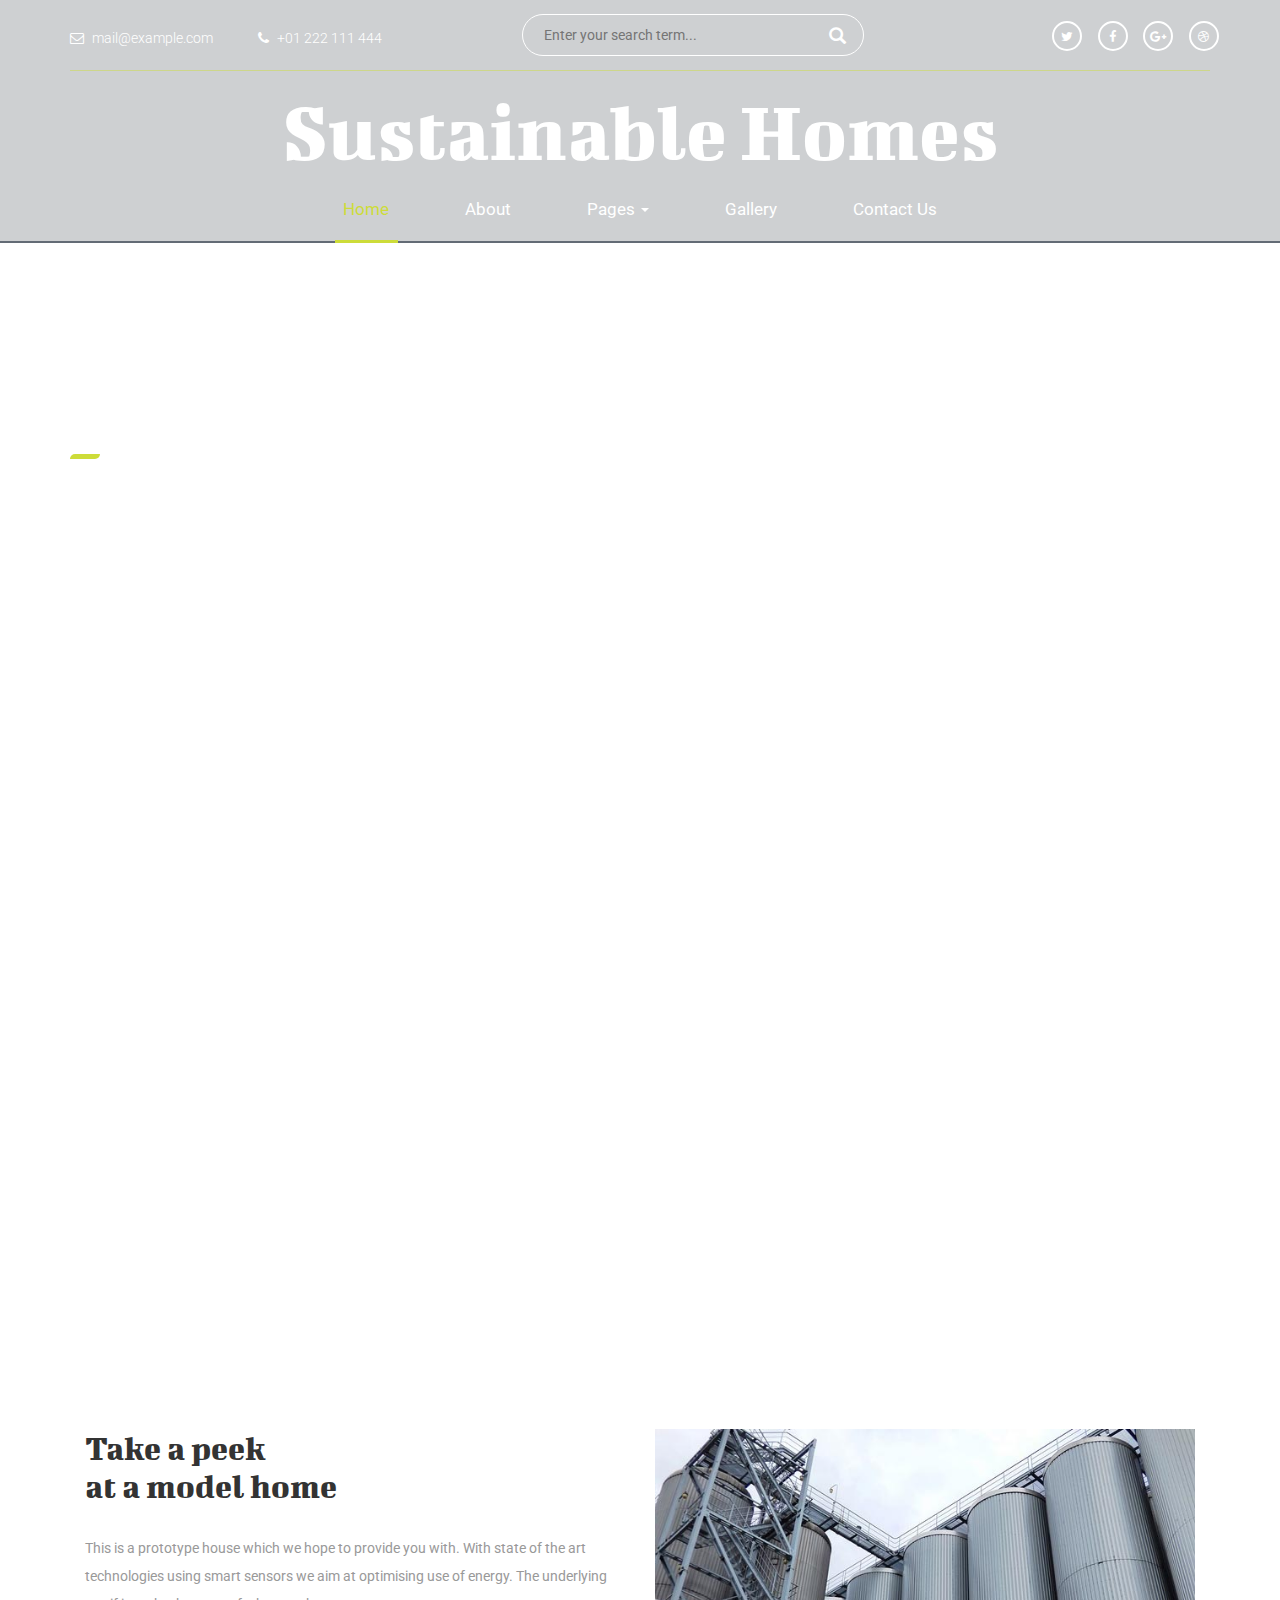
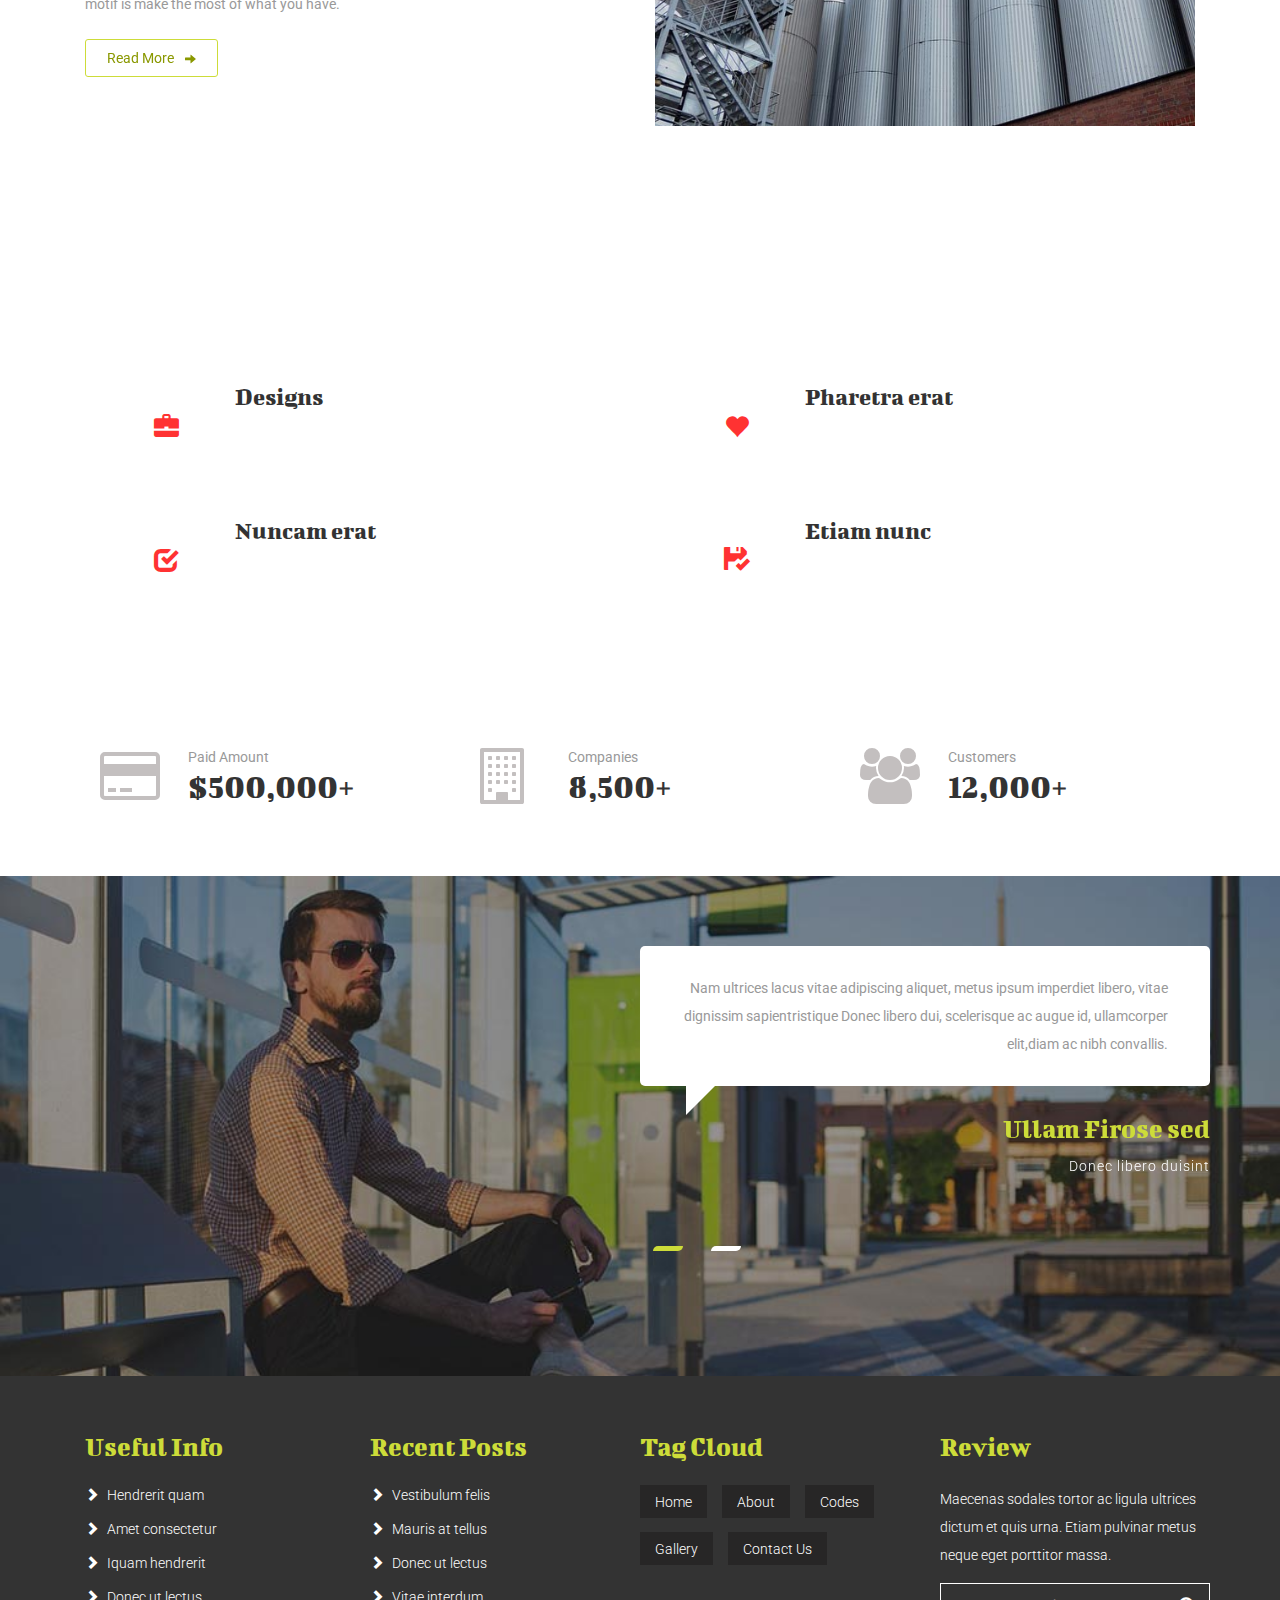
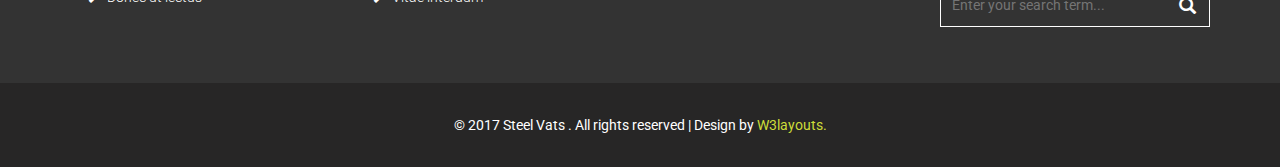
==== web/index.html @ 9abe155b "website" ====
<!--
Author: W3layouts
Author URL: http://w3layouts.com
License: Creative Commons Attribution 3.0 Unported
License URL: http://creativecommons.org/licenses/by/3.0/
-->
<!DOCTYPE html>
<html lang="en">
<head>
<title>SUSTAINABLE HOMES:: LANDING PAGE</title>
<meta name="viewport" content="width=device-width, initial-scale=1">
<meta http-equiv="Content-Type" content="text/html; charset=utf-8" />
<meta name="keywords" content="Steel Vats Responsive web template, Bootstrap Web Templates, Flat Web Templates, Android Compatible web template,
	SmartPhone Compatible web template, free WebDesigns for Nokia, Samsung, LG, Sony Ericsson, Motorola web design" />
<script type="application/x-javascript"> addEventListener("load", function() { setTimeout(hideURLbar, 0); }, false); function hideURLbar(){ window.scrollTo(0,1); } </script>
<!-- Custom Theme files -->
<link href="css/bootstrap.css" type="text/css" rel="stylesheet" media="all">
<link href="css/style.css" type="text/css" rel="stylesheet" media="all">
<link href="css/font-awesome.css" rel="stylesheet">   <!-- font-awesome icons -->
<link rel="stylesheet" href="css/flexslider.css" type="text/css" media="all" property="" />
<!-- //Custom Theme files -->
<!-- web-fonts -->
<link href="//fonts.googleapis.com/css?family=Bigshot+One" rel="stylesheet">
<link href='//fonts.googleapis.com/css?family=Roboto:400,100,100italic,300,300italic,400italic,500,500italic,700,700italic,900,900italic' rel='stylesheet' type='text/css'>
<!-- //web-fonts -->
</head>
<body>
	<!-- banner -->
	<div class="w3ls-banner">
		<!-- header -->
		<div class="header">
			<div class="container">
				<div class="header-top"><!-- header-top -->
					<div class="agile-hdleft nav navbar-nav navbar-left">
						<ul>
							<li><a href="mailto:sustihomes@mail.com"><i class="fa fa-envelope-o"></i>  mail@example.com</a></li>
							<li><i class="fa fa-phone"></i> +01 222 111 444 </li>
						</ul>
					</div>
					<div class="agile-hdmdl nav navbar-nav">
						<form action="#" method="post">
							<input type="search" name="Search" placeholder="Enter your search term..." id="search" required="">
							<button type="submit" class="btn btn-default" aria-label="Left Align">
								<span class="glyphicon glyphicon-search"></span>
							</button>
						</form>
					</div>
					<div class="agileits-hdright nav navbar-nav navbar-right">
						<div class="social-icon">
							<a href="#" class="social-button twitter"><i class="fa fa-twitter"></i></a>
							<a href="#" class="social-button facebook"><i class="fa fa-facebook"></i></a>
							<a href="#" class="social-button google"><i class="fa fa-google-plus"></i></a>
							<a href="#" class="social-button dribbble"><i class="fa fa-dribbble"></i></a>
						</div>
					</div>
					<div class="clearfix"> </div>
				</div>
				<div class="header-mdl agileits-logo"><!-- header-two -->
					<h1><a href="index.html">Sustainable Homes</a></h1>
				</div>
				<div class="header-nav"><!-- header-three -->
					<nav class="navbar navbar-default">
						<div class="navbar-header">
							<button type="button" class="navbar-toggle" data-toggle="collapse" data-target="#bs-example-navbar-collapse-1">
								<span class="sr-only">Toggle navigation</span>
								<span class="icon-bar"></span>
								<span class="icon-bar"></span>
								<span class="icon-bar"></span>
							</button>
						</div>
						<!-- top-nav -->
						<div class="collapse navbar-collapse" id="bs-example-navbar-collapse-1">
							<ul class="nav navbar-nav">
								<li><a href="index.html" class="active">Home</a></li>
								<li><a href="about.html">About</a></li>
								<li><a href="#" class="dropdown-toggle" data-toggle="dropdown" role="button" aria-haspopup="true" aria-expanded="false">Pages <span class="caret"></span></a>
									<ul class="dropdown-menu">
										<li><a href="icons.html">Web Icons</a></li>
										<li><a href="codes.html">Short Codes</a></li>
									</ul>
								</li>
								<li><a href="gallery.html">Gallery</a></li>
								<li><a href="contact.html">Contact Us</a></li>
							</ul>
							<div class="clearfix"> </div>
						</div>
					</nav>
				</div>
			</div>
		</div>
		<!-- //header -->
		<!-- banner-text -->
		<div class="banner-text agileinfo">
			<div class="container">
				<div class="flexslider">
					<ul class="slides">
						<li>
							<div class="banner-w3lstext">
								<h2>Save The Environment</h2>
								<p>This product aimed at utilisation of resources to an optimum level to build sustainable homes which use current technologies in designing and modelling to achieve an energy efficient home which has a low impact on environment and surroundings.</p>
							</div>
						</li>
						<li>
							<div class="banner-w3lstext">
								<h3>What we do</h3>
								<p>Our project ‘Sustainable Homes’ aims at guiding individuals not only in choosing a place to build their homes but also build it such that it has the least  negative on the environment.</p>
							</div>
						</li>
						<li>
							<div class="banner-w3lstext">
								<h3>Tech meets Homes</h3>
								<p>Use the latest sensors to jazz up your homes. This is the day and age for smart homes.</p>
							</div>
						</li>
					</ul>
				</div>
			</div>
		</div>
		<!-- //banner-text -->
	</div>
	<!-- //banner -->
	<!-- welcome -->
	<div class="welcome agileinfo">
		<div class="container">
			<div class="col-md-6 welcome-w3left">
				<h4>Take a peek <br> at a model home</h4>
				<p>This is a prototype house which we hope to provide you with. With state of the art technologies using smart sensors we aim at optimising use of energy. The underlying motif is make the most of what you have.</p>

				<a href="single.html" class="button button-isi"><span>Read More</span><i class="icon glyphicon glyphicon-arrow-right"></i></a>
			</div>
			<div class="col-md-6 welcome-w3right">
				<img src="images/img1.jpg" alt=""/>
			</div>
			<div class="clearfix"> </div>
		</div>
	</div>
	<!-- //welcome -->
	<!-- services -->
	<div class="services agileinfo">
		<div class="container">
			<h3 class="agileits-title"><bold>SERVICES</bold></h3>
			<div class="wthree-services-row">
				<div class="col-md-6 services-grid">
					<div class="col-xs-3 services-grid-left">
						<span class="glyphicon glyphicon-briefcase" aria-hidden="true"></span>
					</div>
					<div class="col-xs-9 services-grid-right">
						<h4>Designs</h4>
						<p>Provide you with designs and blueprints</p>
					</div>
					<div class="clearfix"> </div>
				</div>
				<div class="col-md-6 services-grid">
					<div class="col-xs-3 services-grid-left">
						<span class="glyphicon glyphicon-heart" aria-hidden="true"></span>
					</div>
					<div class="col-xs-9 services-grid-right">
						<h4>Pharetra erat</h4>
						<p>Itaque earum rerum hic tenetur a sapiente delectus
						reiciendis maiores.</p>
					</div>
					<div class="clearfix"> </div>
				</div>
				<div class="col-md-6 services-grid services-grid-bottom">
					<div class="col-xs-3 services-grid-left">
						<span class="glyphicon glyphicon-check" aria-hidden="true"></span>
					</div>
					<div class="col-xs-9 services-grid-right">
						<h4>Nuncam erat</h4>
						<p>Itaque earum rerum hic tenetur a sapiente delectus
						reiciendis maiores.</p>
					</div>
					<div class="clearfix"> </div>
				</div>
				<div class="col-md-6 services-grid services-grid-bottom">
					<div class="col-xs-3 services-grid-left">
						<span class="glyphicon glyphicon-floppy-saved" aria-hidden="true"></span>
					</div>
					<div class="col-xs-9 services-grid-right">
						<h4>Etiam nunc </h4>
						<p>Itaque earum rerum hic tenetur a sapiente delectus
						reiciendis maiores.</p>
					</div>
					<div class="clearfix"> </div>
				</div>
				<div class="clearfix"> </div>
			</div>
		</div>
	</div>
	<!-- //services -->
	<!-- features -->
	<div class="features welcome">
		<div class="container">
			<div class="wthree-features-row">
				<div class="col-md-4 features-w3grid">
					<div class="col-xs-3 features-w3lleft">
						<i class="fa fa-credit-card" aria-hidden="true"></i>
					</div>
					<div class="col-xs-9 features-w3lright">
						<p>Paid Amount</p>
						<h4>$500,000+</h4>
					</div>
					<div class="clearfix"> </div>
				</div>
				<div class="col-md-4 features-w3grid">
					<div class="col-xs-3 features-w3lleft">
						<i class="fa fa-building-o" aria-hidden="true"></i>
					</div>
					<div class="col-xs-9 features-w3lright">
						<p>Companies</p>
						<h4>8,500+</h4>
					</div>
					<div class="clearfix"> </div>
				</div>
				<div class="col-md-4 features-w3grid">
					<div class="col-xs-3 features-w3lleft">
						<i class="fa fa-users" aria-hidden="true"></i>
					</div>
					<div class="col-xs-9 features-w3lright">
						<p>Customers</p>
						<h4>12,000+</h4>
					</div>
					<div class="clearfix"> </div>
				</div>
				<div class="clearfix"> </div>
			</div>
		</div>
	</div>
	<!-- //features -->
	<!-- testimonials -->
	<div class="testi-w3layouts">
		<div class="flexslider flexslider1">
			<ul class="slides">
				<li>
					<div class="testi-img">
						<div class="container">
							<p class="w3ls-speech">Nam ultrices lacus vitae adipiscing aliquet, metus ipsum imperdiet libero, vitae dignissim sapientristique Donec libero dui, scelerisque ac augue id, ullamcorper elit,diam ac nibh convallis. </p>
							<h4 class="agileits-rs">Ullam Firose sed</h4>
							<h6>Donec libero duisint </h6>
						</div>
					</div>
				</li>
				<li>
					<div class="testi-img testi-img2">
						<div class="container">
							<p class="w3ls-speech">Vitae adipiscing aliquet namultrices lacus , metus ipsum imperdiet libero, vitae dignissim sapientristique Donec libero dui, scelerisque ac augue id, ullamcorper elit,diam ac nibh convallis. </p>
							<h4 class="agileits-rs">Fugiat nulla sint </h4>
							<h6>Donec libero duisint </h6>
						</div>
					</div>
				</li>
			</ul>
			<div class="clearfix"> </div>
		</div>
	</div>
	<!-- //testimonials -->
	<!-- footer -->
	<div class="footer w3-w3layouts">
		<div class="container">
			<div class="footer-agileinfo">
				<div class="col-md-3 col-sm-6 footer-grid">
					<h3>Useful Info</h3>
					<ul>
						<li><a href="single.html"><i class="glyphicon glyphicon-chevron-right"></i>Hendrerit quam</a></li>
						<li><a href="single.html"><i class="glyphicon glyphicon-chevron-right"></i>Amet consectetur </a></li>
						<li><a href="single.html"><i class="glyphicon glyphicon-chevron-right"></i>Iquam hendrerit</a></li>
						<li><a href="single.html"><i class="glyphicon glyphicon-chevron-right"></i>Donec ut lectus </a></li>
					</ul>
				</div>
				<div class="col-md-3 col-sm-6 footer-grid">
					<h3>Recent Posts</h3>
					<ul>
						<li><a href="single.html"><i class="glyphicon glyphicon-chevron-right"></i>Vestibulum felis</a></li>
						<li><a href="single.html"><i class="glyphicon glyphicon-chevron-right"></i>Mauris at tellus</a></li>
						<li><a href="single.html"><i class="glyphicon glyphicon-chevron-right"></i>Donec ut lectus</a></li>
						<li><a href="single.html"><i class="glyphicon glyphicon-chevron-right"></i>Vitae interdum</a></li>
					</ul>
				</div>
				<div class="col-md-3 col-sm-6 footer-grid footer-tags">
					<h3>Tag Cloud</h3>
					<ul>
						<li><a href="index.html">Home</a></li>
						<li><a href="about.html">About</a></li>
						<li><a href="codes.html">Codes</a></li>
						<li><a href="gallery.html">Gallery</a></li>
						<li><a href="contact.html">Contact Us</a></li>
					</ul>
				</div>
				<div class="col-md-3 col-sm-6 footer-grid footer-review">
					<h3>Review</h3>
					<p>Maecenas sodales tortor ac ligula ultrices dictum et quis urna. Etiam pulvinar metus neque eget porttitor massa.</p>
					<form action="#" method="post">
						<input type="search" name="Search" placeholder="Enter your search term..." required="">
						<button type="submit" class="btn btn-default" aria-label="Left Align">
							<span class="glyphicon glyphicon-search"></span>
						</button>
					</form>
				</div>
				<div class="clearfix"> </div>
			</div>
		</div>
	</div>
	<div class="copy-right">
		<div class="container">
			<p>© 2017 Steel Vats . All rights reserved | Design by <a href="http://w3layouts.com"> W3layouts.</a></p>
		</div>
	</div>
	<!-- //footer -->
	<!-- js -->
	<script src="js/jquery-2.2.3.min.js"></script>
	<!-- FlexSlider -->
	<script defer src="js/jquery.flexslider.js"></script>
	<script type="text/javascript">
		$(window).load(function(){
		  $('.flexslider').flexslider({
			animation: "slide",
			start: function(slider){
			  $('body').removeClass('loading');
			}
		  });
		});
	</script>
	<!-- End-slider-script -->
	<script src="js/SmoothScroll.min.js"></script>
	<!-- start-smooth-scrolling -->
	<script type="text/javascript" src="js/move-top.js"></script>
	<script type="text/javascript" src="js/easing.js"></script>
	<script type="text/javascript">
			jQuery(document).ready(function($) {
				$(".scroll").click(function(event){
					event.preventDefault();

			$('html,body').animate({scrollTop:$(this.hash).offset().top},1000);
				});
			});
	</script>
	<!-- //end-smooth-scrolling -->
	<!-- smooth-scrolling-of-move-up -->
	<script type="text/javascript">
		$(document).ready(function() {
			/*
			var defaults = {
				containerID: 'toTop', // fading element id
				containerHoverID: 'toTopHover', // fading element hover id
				scrollSpeed: 1200,
				easingType: 'linear'
			};
			*/

			$().UItoTop({ easingType: 'easeOutQuart' });

		});
	</script>
	<!-- //smooth-scrolling-of-move-up -->
	<!-- Bootstrap core JavaScript
    ================================================== -->
    <!-- Placed at the end of the document so the pages load faster -->
    <script src="js/bootstrap.js"></script>
</body>
</html>
---- web/css/style.css ----
/*--
Author: W3layouts
Author URL: http://w3layouts.com
License: Creative Commons Attribution 3.0 Unported
License URL: http://creativecommons.org/licenses/by/3.0/
--*/
body{
	margin:0;
	font-family: 'Roboto', sans-serif;
	background: #fff;
}
body a{
	transition: 0.5s all;
	-webkit-transition: 0.5s all;
	-moz-transition: 0.5s all;
	-o-transition: 0.5s all;
	-ms-transition: 0.5s all;
	text-decoration:none;
	outline:none;
}
h1,h2,h3,h4,h5,h6{
	margin:0;
	font-family: 'Bigshot One', cursive;
}
p{
	margin:0;
}
ul,label{
	margin:0;
	padding:0;
}
body a:hover,body a:focus{
	text-decoration:none;
	outline: none;
}
/*-- banner --*/
.w3ls-banner{
	background:url(../images/homeb.jpg)no-repeat center 0px;
	-webkit-background-size:cover;
	-moz-background-size:cover;
	background-size:cover;
	position: relative;;
	padding-bottom: 500px;
}
.header {
    background: rgba(34, 41, 51, 0.22);
    border-bottom: 2px solid #636b75;
}
/*-- header-top --*/
.header-top {
    padding: 1em 0;
    border-bottom: 1px solid rgba(205, 220, 57, 0.47);
}
.agile-hdleft ul {
    padding-top: 1em;
}
.header-top ul li {
    display: inline-block;
    color: #fff;
    font-size: 1em;
    font-weight: 300;
    margin-right: 3em;
}
.header-top ul li i.fa {
    margin-right: 5px;
}
.header-top ul li a {
    color: #fff;
    -webkit-transition: .5s all;
    -moz-transition: .5s all;
    -o-transition: .5s all;
    -ms-transition: .5s all;
    transition: .5s all;
}
.header-top ul li a:hover {
    color: #CDDC39;
}
.agile-hdmdl.nav.navbar-nav {
    width: 30%;
    margin-left: 7em;
}
.agile-hdmdl form {
    position: relative;
}
.agile-hdmdl input[type="search"] {
    width: 100%;
    padding: 0.7em 3em .7em 1.5em;
    font-size: 1em;
    color: #fff;
    outline: none;
    border: 1px solid #fff;
    background: none;
    -webkit-appearance: none;
    -webkit-transition: 0.5s all;
    -moz-transition: 0.5s all;
	transition: 0.5s all;
	-webkit-border-radius: 25px;
	-moz-border-radius: 25px;
	-o-border-radius: 25px;
	-ms-border-radius: 25px;
    border-radius: 25px;
}
.agile-hdmdl button.btn.btn-default {
    border: none;
    position: absolute;
    top: 0px;
    right: 5px;
    width: 43px;
    height: 42px;
    outline: none;
    box-shadow: none;
    background: none;
    padding: 0;
    -webkit-border-radius: 25px;
	-moz-border-radius: 25px;
	-o-border-radius: 25px;
	-ms-border-radius: 25px;
    border-radius: 25px;
}
.agile-hdmdl span.glyphicon {
    font-size: 1.2em;
    color: #fff;
    padding: 5px;
	-webkit-transition: 0.5s all;
    -moz-transition: 0.5s all;
	transition: 0.5s all;
}
.agile-hdmdl form:hover input[type="search"],.agile-hdmdl form:focus input[type="search"] {
    border-color: #CDDC39;
}
.agile-hdmdl form:hover span.glyphicon,.agile-hdmdl form:focus span.glyphicon{
    color: #CDDC39;
}
.social-icon {
    padding-top: 0.5em;
}
.social-icon a {
    display: inline-block;
    color: #fff;
    margin: 0 0.5em;
    font-size: 0.9em;
    border: 2px solid;
    width: 30px;
    height: 30px;
    text-align: center;
    line-height: 2.2em;
    -webkit-border-radius: 50%;
    -moz-border-radius: 50%;
    border-radius: 50%;
    -webkit-transition: 0.5s all;
    -moz-transition: 0.5s all;
    transition: 0.5s all;
}
.social-icon a:hover {
    color: #CDDC39;
    -webkit-transition: 0.5s all;
    -moz-transition: 0.5s all;
    transition: 0.5s all;
	-webkit-transform: rotateY(180deg);
	-moz-transform: rotateY(180deg);
	-o-transform: rotateY(180deg);
	-ms-transform: rotateY(180deg);
    transform: rotateY(180deg);
}
/*-- //header-top --*/
/*-- logo --*/
.header-mdl.agileits-logo {
    text-align: center;
    margin: 2em 0 0.5em;
}
.agileits-logo h1 {
    font-size: 7em;
    display: inline-block;
}
.agileits-logo h1 a {
    color: #fff;
    text-decoration: none;
    display: inline-block;
}
/*-- //logo --*/
/*-- top-nav --*/
.header-nav ul.nav.navbar-nav {
    float: none;
    width: 100%;
    text-align: center;
}
.navbar-default {
    background: none;
    border: none;
	margin: 0;
}
.navbar-default .navbar-nav > .active > a, .navbar-default .navbar-nav > .active > a:hover, .navbar-default .navbar-nav > .active > a:focus {
    color: #99abd5;
    background: none;
}
.navbar-nav > li {
	display: inline-block;
	float:none;
    margin: 0 2em;
}
.navbar-default .navbar-nav > li > a {
    color: #fff;
    font-size: 1.2em;
    padding:1.3em 0.5em;
    position: relative;
}
.navbar-default .navbar-nav > li > a:hover, .navbar-default .navbar-nav > li > a:focus,.navbar-default .navbar-nav li a.active {
    color: #CDDC39;
}
.navbar-default .navbar-nav > li > a:before {
    content: '';
    position: absolute;
    bottom: -2px;
    background: #CDDC39;
    height: 3px;
    width: 0;
    left: 0;
	-webkit-transition:.5s all;
	-moz-transition:.5s all;
	-o-transition:.5s all;
	-ms-transition:.5s all;
	transition:.5s all;
}
.navbar-default .navbar-nav li  a:hover:before,.navbar-default .navbar-nav li a.active:before{
	width: 100%;
}
.navbar-default .navbar-nav > .open > a, .navbar-default .navbar-nav > .open > a:hover, .navbar-default .navbar-nav > .open > a:focus {
    background: none;
    color: #CDDC39;
}
.navbar-right .dropdown-menu {
    left: 0;
    right: auto;
	min-width: inherit;
    top: 102%;
    font-size: 13px;
}
.dropdown-menu > li > a {
    padding: 7px 20px;
}
.dropdown-menu > li > a:hover, .dropdown-menu > li > a:focus, .dropdown-menu > li > a.active {
    color: #fff !important;
    text-decoration: none;
    background-color: #cddc39;
}
.w3header form {
	margin: 1.1em 0 0;
    position: relative;
	padding-left: 2em;
}
.w3header input[type="search"] {
    width: 100%;
    padding: 0.6em 3.5em .6em .8em;
    font-size: 1em;
    color: #fff;
    outline: none;
    border: 1px solid #0696a9;
    background: none;
    -webkit-appearance: none;
    -webkit-transition: 0.5s all;
    -moz-transition: 0.5s all;
	transition: 0.5s all;
}
.w3header button.btn.btn-default {
    border: none;
    position: absolute;
    top: 0px;
    right: 0px;
    width: 40px;
    height: 39px;
    outline: none;
    box-shadow: none;
    background: #cddc39;
    padding: 0;
    border-radius: inherit;
	-webkit-appearance: none;
	-webkit-transition:.5s all;
	-moz-transition:.5s all;
	transition:.5s all;
}
.w3header form:hover input[type="search"]{
	border-color:#ca5a00;
}
.w3header form:hover .btn.btn-default{
    background: #CDDC39;
}
.w3header span.glyphicon {
    font-size: 1em;
    color: #fff;
    padding: 3px;
}
.w3header ::-webkit-input-placeholder {
   color: #ccc;
}
.w3header :-moz-placeholder { /* Firefox 18- */
   color: #ccc;
}
.w3header ::-moz-placeholder {  /* Firefox 19+ */
   color: #ccc;
}
.w3header :-ms-input-placeholder {
   color: #ccc;
}
/*-- //top-nav --*/
/*-- //header --*/
/*-- banner-text --*/
.banner-text {
    padding: 12em 0;
}
.banner-w3lstext {
    width: 60%;
    margin: 0 0 0 auto;
    text-align: right;
}
.banner-w3lstext h2, .banner-w3lstext h3 {
    font-size: 5em;
    color: #fff;
    font-weight: 100;
}
.banner-w3lstext h2 a,.banner-w3lstext h2 a:hover{
    color: #fff;
	text-decoration:none;
}
.banner-w3lstext p {
    font-size: 1em;
    color: #fff;
    line-height: 2em;
    width: 96%;
    margin: 1em 0 0 auto;
    font-weight: 300;
    font-style: italic;
    letter-spacing: 2px;
}
/*-- //banner --*/
/*-- welcome --*/
.welcome,.services,.about,.gallery,.team,.contact,.single,.codes{
    padding:5em 0;
}
p {
    margin: 0;
    font-size: 1em;
    color: #999;
    line-height: 2em;
}
.welcome h4 {
    font-size: 2.5em;
    color: #333;
}
.welcome-w3left p {
    margin-top:2em;
}
.welcome-w3left ul li {
    display: block;
    font-size: 1em;
    color: #999;
    margin-top: 1em;
}
.welcome-w3left ul li  span.glyphicon {
    padding-right: 6px;
}
.welcome-w3right img {
    width: 100%;
}
/*-- button style --*/
.button {
    display: inline-block;
    margin-top: 1.5em;
    padding: 0.6em 1.5em;
    background: none;
    color: #8a9800;
    vertical-align: middle;
    position: relative;
    z-index: 1;
    -webkit-backface-visibility: hidden;
    -moz-osx-font-smoothing: grayscale;
    border: 1px solid #CDDC39;
    overflow: hidden;
    font-size: 1em;
	-webkit-transition: .6s all;
	-moz-transition: .6s all;
    transition: .6s all;
	-webkit-transition-delay: .3s;
	-moz-transition-delay: .3s;
    transition-delay: .3s;
	-webkit-border-radius: 3px;
	-moz-border-radius: 3px;
	border-radius: 3px;
}
.button:focus {
	outline: none;
}
/* Isi */
.button-isi::before {
	content: '';
	z-index: -1;
	position: absolute;
	top: 50%;
	left: 100%;
	margin: -15px 0 0 1px;
	width: 30px;
	height: 30px;
	-webkit-border-radius: 50%;
	-moz-border-radius: 50%;
	border-radius: 50%;
	background: #CDDC39;
	-webkit-transform-origin: 100% 50%;
	-moz-transform-origin: 100% 50%;
	-ms-transform-origin: 100% 50%;
	transform-origin: 100% 50%;
	-webkit-transform: scale3d(1, 2, 1);
	-moz-transform: scale3d(1, 2, 1);
	-o-transform: scale3d(1, 2, 1);
	-ms-transform: scale3d(1, 2, 1);
	transform: scale3d(1, 2, 1);
	-webkit-transition: -webkit-transform 0.5s, opacity 0.5s;
	-moz-transition: transform 0.5s, opacity 0.5s;
	transition: transform 0.5s, opacity 0.5s;
	-webkit-transition-timing-function: cubic-bezier(0.7,0,0.9,1);
	-moz-transition-timing-function: cubic-bezier(0.7,0,0.9,1);
	transition-timing-function: cubic-bezier(0.7,0,0.9,1);
}
.button-isi .icon {
    vertical-align: middle;
    top: -1px;
    font-size: .8em;
}
.button-isi > span {
    padding-right: 0.8em;
}
.button:hover {
    color: #fff;
    border-color: #CDDC39;
}
.button-isi:hover::before {
	-webkit-transform: scale3d(9, 9, 1);
	-moz-transform: scale3d(9, 9, 1);
	-o-transform: scale3d(9, 9, 1);
	-ms-transform: scale3d(9, 9, 1);
	transform: scale3d(9, 9, 1);
}
/*-- //button style --*/
/*-- //welcome --*/
/*-- services --*/
.services {
    background: url(../images/jordan.jpg)no-repeat center 0px fixed;
	-webkit-background-size: cover;
	-moz-background-size: cover;
    background-size: cover;
		opacity: 0.8;
}
h3.agileits-title {
    font-size: 4em;
		font-style: normal;
    color: white;
    text-align: center;
    margin-bottom: 1em;
	font-weight: 900;
}
.services-grid-left {
    text-align: right;
}
.services-grid-bottom {
    margin-top: 3em;
}
.services span.glyphicon {
    font-size: 1.8em;
    color: red;
    display: inline-block;
    text-decoration: none;
    z-index: 1;
    padding: 0.9em .7em;
    -webkit-transition: .5s linear;
    -moz-transition: .5s linear;
    transition: .5s linear;
    border: 8px solid #fff;
}
.services-grid-right h4 {
    font-size: 1.8em;
    color: black;
    margin-bottom: .3em;
}
.services-grid-right p {
    color: #fff;
    font-weight: 300;
    letter-spacing: 2px;
}
.services-grid:hover span.glyphicon {
	color: #CDDC39;
    border-color: #CDDC39;
    -webkit-transform: rotatey(360deg);
    -moz-transform: rotatey(360deg);
    -o-transform: rotatey(360deg);
    -ms-transform: rotatey(360deg);
    transform: rotatey(360deg);
}
/*-- //services --*/
/*-- features --*/
.features i.fa {
    font-size: 4em;
    color: #c3bfbf;
	-webkit-transition: .5s linear;
    -moz-transition: .5s linear;
    transition: .5s linear;
}
.features-w3lright p {
    line-height: 1.4em;
}
.features-w3grid:hover i.fa {
    color: #CDDC39;
	-webkit-transform: scale(1.2);
	-moz-transform: scale(1.2);
	-o-transform: scale(1.2);
	-ms-transform: scale(1.2);
    transform: scale(1.2);
}
/*-- //features --*/
/*-- Testimonials --*/
.testi-img{
	background: url(../images/bg1.jpg)no-repeat center 0px;
    background-size: cover;
	padding:5em 0;
	min-height: 500px;
	text-align: right;
}
.testi-img.testi-img2{
	background: url(../images/bg2.jpg)no-repeat center 0px;
    background-size: cover;
}
.testi-img h4.agileits-rs {
    font-size: 2em;
    color: #cddc39;
    margin-top: 1em;
}
p.w3ls-speech {
	width: 50%;
    margin: 0 0 0 auto;
    padding: 2em 3em;
    position: relative;
    background-color: #fff;
    -webkit-border-radius: 5px;
    -moz-border-radius: 5px;
    border-radius: 5px;
	-webkit-transition:.5s all;
	-moz-transition:.5s all;
	-o-transition:.5s all;
	-ms-transition:.5s all;
	transition:.5s all;
}
p.w3ls-speech:after {
    content: ' ';
    position: absolute;
    width: 0;
    height: 0;
    left: 46px;
    bottom: -21%;
    border: 19px solid;
    border-color: #fff transparent transparent #fff;
}
.testi-img h6 {
    font-family: 'Roboto', sans-serif;
    font-size: 1em;
    color: #fff;
    font-weight: 300;
    margin-top: 1em;
    letter-spacing: 1px;
}
.flexslider.flexslider1 ol.flex-control-nav.flex-control-paging {
    bottom: 22%;
    right: 41%;
    left: inherit;
    top: inherit;
}
.flexslider.flexslider1 .flex-control-nav li {
    display: inline-block;
    margin: 0 1em;
}
/*-- //Testimonials --*/
/*-- footer --*/
.footer {
    background: #333;
    padding: 4em 0;
}
.footer h3 {
    font-size: 2em;
    color: #cddc39;
    margin-bottom: 0.8em;
    font-weight: 400;
}
.footer-grid li {
    display: block;
    margin-bottom: 1em;
}
.footer-grid li a {
    font-size: 1em;
    color: #fff;
    display: inline-block;
	text-decoration: none;
	font-weight: 300;
	outline: none;
}
.footer-grid li a:hover {
    margin-left: 1em;
}
.footer-grid li a i.glyphicon {
    margin-right: 0.6em;
}
.footer-grid.footer-tags li {
    display: inline-block;
}
.footer-grid.footer-tags li a {
    padding: .4em 1em;
    background: #272626;
    margin-right: 12px;
    border: 1px solid #272626;
}
.footer-grid.footer-tags li a:hover {
    margin-left: 0;
    background-color: transparent;
    color: #cddc39;
}
.footer-grid.footer-review {
   padding-right: 0;
}
.footer-grid.footer-tags {
    padding-left: 0;
}
.footer-grid form {
    position: relative;
}
.footer-grid p {
    color: #fff;
    margin-bottom: 1em;
    font-weight: 300;
}
.footer-grid input[type="search"] {
    width: 100%;
    padding: 0.8em 2.8em .8em .8em;
    font-size: 1em;
    color: #fff;
    outline: none;
    border: 1px solid #fff;
    background: none;
    -webkit-appearance: none;
    transition: 0.5s all;
    -webkit-transition: 0.5s all;
    -moz-transition: 0.5s all;
}
.footer-grid button.btn.btn-default {
    border: none;
    position: absolute;
    top: 1px;
    right: 1px;
    width: 43px;
    height: 42px;
    outline: none;
    box-shadow: none;
    background: none;
	padding: 0;
}
.footer-grid span.glyphicon {
    font-size: 1.2em;
    color: #fff;
    padding: 5px;
}
.copy-right {
    padding: 2em 1em;
    background: #272626;
}
.copy-right p {
    text-align: center;
    color: #fff;
}
.copy-right p a{
    color: #cddc39;
	text-decoration:none;
}
.copy-right p a:hover{
    color: #fff;
}
/*-- //footer --*/
/*-- slider-up-arrow --*/
#toTop {
    display: none;
    text-decoration: none;
    position: fixed;
    bottom: 6%;
    right: 3%;
    overflow: hidden;
    width: 32px;
    height: 32px;
    border: none;
    text-indent: 100%;
    background: url("../images/move-up.png") no-repeat 0px 0px;
	-webkit-transform: scale(0.85);
	-moz-transform: scale(0.85);
	-o-transform: scale(0.85);
	-ms-transform: scale(0.85);
    transform: scale(0.85);
	-webkit-transition:.5s all;
	-moz-transition:.5s all;
	transition:.5s all;
}
#toTop:hover {
	-webkit-transform: scale(1);
	-moz-transform: scale(1);
	-o-transform: scale(1);
	-ms-transform: scale(1);
    transform: scale(1);
}
#toTopHover {
	width: 32px;
	height: 32px;
	display: block;
	overflow: hidden;
	float: right;
	opacity: 0;
	-moz-opacity: 0;
	filter: alpha(opacity=0);
	transform: scale(1);
}
/*-- //slider-up-arrow --*/
/*-- about --*/
.aboutw3ls-banner .banner-text {
    padding: 3em 0;
}
.aboutw3ls-banner .agileits-logo h1 {
    font-size: 4em;
}
.aboutw3ls-banner .banner-w3lstext h2{
    font-size: 3em;
}
/*-- about-us --*/
.banner.about-banner {
    min-height: 250px;
}
.banner.about-banner .banner-text h2 {
    font-size: 4em;
    font-weight: 900;
    color: rgba(255, 255, 255, 0.52);
}
.banner.about-banner .banner-text{
    margin-top: 8%;
}
.about .w3ls-title h3 {
    width: 18%;
}
/*-- img-hovers --*/
.pic {
    position: relative;
    overflow: hidden;
    display: block;
    animation: anima 2s;
    -webkit-animation: anima 2s;
    -moz-animation: anima 2s;
    backface-visibility: hidden;
    -webkit-backface-visibility: hidden;
}
.pic .pic-image, .pic-caption, .pic:hover .pic-caption, .pic:hover img {
    -webkit-transition: all 0.5s ease-in;
    -moz-transition: all 0.5s ease-in;
    -o-transition: all 0.5s ease-in;
    transition: all 0.5s ease-in;
}
.pic-image {
    -webkit-transform: scale(1.1);
	-moz-transform: scale(1.1);
	-o-transform: scale(1.1);
	-ms-transform: scale(1.1);
    transform: scale(1.1);
}
.stack img {
	width: 100%; height: auto;
	vertical-align: bottom;
	border: 15px double #cddc39;
	-webkit-border-radius: 3px;
	-moz-border-radius: 3px;
	border-radius: 3px;
	-webkit-box-sizing: border-box;
	-moz-box-sizing: border-box;
	box-sizing: border-box;
	-o-box-sizing: border-box;
	-ms-box-sizing: border-box;
	-webkit-box-shadow: 0 1px 4px rgba(0, 0, 0, 0.4);
	-moz-box-shadow: 0 1px 4px rgba(0, 0, 0, 0.4);
	box-shadow: 0 1px 4px rgba(0, 0, 0, 0.4);
	-o-box-shadow: 0 1px 4px rgba(0, 0, 0, 0.4);
	-ms-box-shadow: 0 1px 4px rgba(0, 0, 0, 0.4);
}
.stack:last-of-type { margin-right: 0; }

/* Third stack example (One stack element rotated in the opposite direction) */
.stack.twisted:before {
	-webkit-transform: rotate(4deg);
	-moz-transform: rotate(4deg);
	transform: rotate(4deg);
	-moz-transform: rotate(4deg);
	-o-transform: rotate(4deg);
}
.stack.twisted:after {
	-webkit-transform: rotate(-4deg);
	-moz-transform: rotate(-4deg);
	transform: rotate(-4deg);
	-ms-transform: rotate(-4deg);
	-o-transform: rotate(-4deg);
}
/* Reset all rotations on hover */
.stack:hover:before, .stack:hover:after,.team-grid:hover .stack:before,.team-grid:hover .stack:after{
	-webkit-transform: rotate(0deg);
	-moz-transform: rotate(0deg);
	transform: rotate(0deg);
	-o-transform: rotate(0deg);
	-ms-transform: rotate(0deg);
}
/* Stacks creted by the use of generated content */
.stack:before, .stack:after {
	content: "";
	-webkit-border-radius: 3px;
	-moz-border-radius: 3px;
	border-radius: 3px;
	width: 100%; height: 100%;
	position: absolute;
	border: 8px double #cddc39;
	left: 0;
	-webkit-box-sizing: border-box;
	-moz-box-sizing: border-box;
	box-sizing: border-box;
	-ms-box-sizing: border-box;
	-o-box-sizing: border-box;
	-webkit-box-shadow: 0 1px 4px rgba(0, 0, 0, 0.4);
	-moz-box-shadow: 0 1px 4px rgba(0, 0, 0, 0.4);
	box-shadow: 0 1px 4px rgba(0, 0, 0, 0.4);
	-ms-box-shadow: 0 1px 4px rgba(0, 0, 0, 0.4);
	-o-box-shadow: 0 1px 4px rgba(0, 0, 0, 0.4);
	-webkit-transition: 0.3s all ease-out;
	-moz-transition: 0.3s all ease-out;
	transition: 0.3s all ease-out;
	-o-transition: 0.3s all ease-out;
	-ms-transition: 0.3s all ease-out;
}
.stack:before { top: 4px; z-index: -10; } /* 1st element in stack (behind image) */
.stack:after { top: 8px; z-index: -20; } /* 2nd element in stack (behind image) */
.stack { float: none;     width: 92%;
		margin:3% 0% 8% 4%; position: relative; z-index:998; }
/*-- //img-hovers --*/
.about h5 {
    font-size: 1.8em;
    color: #333;
    margin-top: 0.5em;
}
.about-right p {
    text-align: left;
    margin-top: 1em;
}
/*-- panel-accordion --*/
.w3ls-about h3.title-agile {
    margin-bottom: 0.8em;
}
.panel-group {
    margin: 1.5em 0 0;
}
.panel-heading {
    padding: 10px 5px;
}
.panel-default span.glyphicon {
    color: #cddc39;
    margin-right: 1em;
}
.panel-title {
    font-size: 1.3em;
    color: #333;
    text-transform: capitalize;
    text-decoration: none;
}
a.pa_italic:focus {
    text-decoration: none;
}
.panel-default {
    border-color: #FFF;
}
.panel-default > .panel-heading {
    border-color: #FFF;
	color:#212121;
    background-color: #fff;
}
.panel-body {
    padding: 1em 1em 0.5em;
    font-size: 1em;
    line-height: 1.8em;
    color: #999;
}
a.pa_italic label {
    cursor: pointer;
	font-weight:500;
}
.panel-default > .panel-heading {
    border-bottom: 1px solid #ccc;
}
/*-- //about-us --*/
/*-- stats --*/
.stats {
    background: url(../images/1.jpg)no-repeat center fixed;
    background-size: cover;
}
.stats-info {
	text-align: center;
}
.stats-img i.fa {
    font-size: 5em;
    color: #fff;
}
.numscroller {
    font-size: 3em;
    font-weight: 700;
    color: #cddc39;
    margin-bottom: 0;
}
.stats-info p {
    font-weight: 400;
    color: #EEE;
    letter-spacing: 6px;
    margin-top: 1em;
}
/*-- //stats --*/
/*-- team --*/
.team-grids .team-agileimg {
	overflow: hidden;
	position: relative;
	display: block;
}
.captn h4 {
    color: #fff;
    font-size: 2.1em;
    margin-top: 2px;
}
.captn p {
    font-size: 1em;
    margin-top: 0.5em;
	color:#fff;
	line-height:1.8em;
}
.team-grids .captn {
    display: inline-block;
    height: 100%;
    width: 100%;
    position: absolute;
    top: -100%;
    right: 0;
    background-color: rgba(0, 0, 0, 0.65);
    text-align: center;
    -o-transition: all 0.5s;
    -moz-transition: all 0.5s;
    -ms-transition: all 0.5s;
    -webkit-transition: all 0.5s;
    transition: all 0.5s;
}
.captn-top {
    padding: 22% 10%;
}
.team-agileimg:hover .captn {
	width: 100%;
	top: 0%;
}
img.img-responsive {
    width: 100%;
}
.team .social-icon {
    background: rgba(205, 220, 57, 0.76);
    padding: 1.5em 1em;
	-webkit-transform: scale(0);
	-moz-transform: scale(0);
	-o-transform: scale(0);
	-ms-transform: scale(0);
    transform: scale(0);
	-webkit-transition: 1s all;
	-moz-transition: 1s all;
    transition: 1s all;
}
.team-agileimg:hover .social-icon {
    -webkit-transform: scale(1);
	-moz-transform: scale(1);
	-o-transform: scale(1);
	-ms-transform: scale(1);
    transform: scale(1);
}
/*-- //team --*/
/*-- gallery --*/
/*-- jzBox-lightbox --*/
#jzBox {
	top: 0;
	left: 0;
	z-index: 10000;
	position: fixed;
	background-color: rgba(30, 30, 30, 0.9);
	margin: 0 !important;
	text-align: center;
	width: 100%;
	height: 100%;
	display: none;
	color: #fff;
	overflow-y: auto;
}
#jzBoxTargetImg {
	margin:4% 0 1% 0;
	max-width: 96%;
	max-height: 73%;
	cursor: pointer;
}
#jzBoxTitle {
    font-size: 1.1em;
    font-weight: 300;
	margin-bottom: 1em;
}
#jzBoxCounter {
	margin-bottom: 1%;
	font-size: 12px;
}

#jzBox i:hover {
	cursor: pointer;
	color: #cddc39;
}
#jzBoxBottom { margin-bottom: 2em;}

#jzBoxNextBig, #jzBoxPrevBig {
	cursor: pointer;
	top: 0;
	left: 0;
	width: 35%;
	position: fixed;
	z-index: 10001;
	height: 100%;
}
#jzBoxNextBig { left: 69%; }

i#jzBoxPrev, i#jzBoxNext {
    font-size: 2em;
    padding: 0.2em;
    border: 1px solid;
	z-index: 99999;
	-webkit-transition:.5s all;
	-moz-transition:.5s all;
	transition:.5s all;
}
i#jzBoxClose {
    font-size: 3em;
    vertical-align: bottom;
    margin-left: 7em;
	-webkit-transition:.5s all;
	-moz-transition:.5s all;
	transition:.5s all;
	z-index:999999999;
}
/*-- //jzBox-lightbox --*/
.gallery-w3grid {
    padding: 0;
}
.wpf-demo-4{
    padding: 1em;
}
.wpf-demo-4 a.item-hover {
    position: relative;
    display: block;
    overflow: hidden;
}
img.img-responsive {
    width: 100%;
	background: #fff;
}
.view-w3lcap {
    position: absolute;
    top: -40%;
    width: 100%;
    text-align: center;
    background: rgba(0, 0, 0, 0.57);
    padding: 1em;
	-webkit-transition:.5s all;
	-moz-transition:.5s all;
	transition:.5s all;
}
.wpf-demo-4:hover .view-w3lcap {
	top: 0;
}
.view-w3lcap p {
    color: #fff;
    font-size: 1.2em;
    font-weight: 400;
    letter-spacing: 3px;
}
/*-- //gallery --*/
/*-- contact --*/
.contact input[type="text"],.contact input[type="email"]{
    width: 47.7%;
    color: #999;
    float: left;
    background: none;
    outline: none;
    font-size: 1em;
    padding: .7em 1em;
    margin-bottom: 1.5em;
    border: solid 1px #ccc;
    -webkit-appearance: none;
    display: inline-block;
}
.contact input.email {
    float: right;
}
.contact textarea {
    resize: none;
    width: 100%;
    background: none;
    color: #999;
    font-size: 1em;
    outline: none;
    padding: .6em .8em;
    border: solid 1px #ccc;
    min-height: 12em;
    -webkit-appearance: none;
}
.contact input[type="submit"] {
    outline: none;
    color: #fff;
    padding: 0.6em 4em;
    font-size: 1em;
    margin: 1em 0 0 0;
    -webkit-appearance: none;
    background: #CDDC39;
    border: 2px solid #CDDC39;
    -webkit-transition: 0.5s all;
    -moz-transition: 0.5s all;
	transition: 0.5s all;
}
.contact  input[type="submit"]:hover {
    background: none;
    color: #CDDC39;
}
.contact::-webkit-input-placeholder {
	color:#999 !important;
}
.contact:-moz-placeholder { /* Firefox 18- */
	color:#999 !important;
}
.contact::-moz-placeholder {  /* Firefox 19+ */
	color:#999 !important;
}
.contact:-ms-input-placeholder {
	color:#999 !important;
}
.contact-right h4 {
    font-size: 1.6em;
    color: #333;
    line-height: 1.6em;
}
.contact-text {
    padding: 2em;
    border: 10px double rgba(158, 158, 158, 0.18);
	-webkit-box-shadow: 0px 0px 5px 2px #ccc;
	-moz-box-shadow: 0px 0px 5px 2px #ccc;
    box-shadow: 0px 0px 5px 2px #ccc;
}
.contact-text p {
    margin-top: 0.8em;
    text-align: left;
}
.contact-text p a{
    color:#CDDC39;
	-webkit-transition: 0.5s all;
    -moz-transition: 0.5s all;
	transition: 0.5s all;
}
.contact-text p a:hover{
    color:#999;
}
.contact-text p i.fa {
    margin-right: 5px;
}
.map iframe {
    width: 100%;
    min-height: 400px;
    border: none;
}
/*-- //contact --*/
/*-- single --*/
.w3ls_single_left_grid_left{
	float: left;
    width: 15%;
    text-align: center;
	border: 1px solid #cddc39;
}
.w3ls_single_left_grid_left h3{
	font-size:1.5em;
	color:#212121;
}
.w3ls_single_left_grid_left h3 i,.w3ls_single_left_grid_left h3 span{
	padding:.5em;
	display:block;
}
.w3ls_single_left_grid_left h3 i{
	font-style: normal;
    background: #cddc39;
    color: #fff;
}
.w3ls_single_left_grid_right{
	float:right;
	width:75%;
}
.w3ls_single_left_grid_right h3{
	font-size:1.5em;
	color:#212121;
	line-height:1.5em;
	text-transform:capitalize;
	margin: .5em 0;
}
.w3ls_single_left_grid_right ul li{
	display:inline-block;
	margin-right:1.5em;
	font-size:14px;
}
.w3ls_single_left_grid_right ul li span{
	padding-right:1em;
	color:#999;
}
.w3ls_single_left_grid_right ul li a{
	color:#999;
	text-decoration:none;
}
.w3ls_single_left_grid_right ul li a:hover{
	color:#cddc39;
}
.w3ls_single_left_grid1{
	margin:3em 0;
}
.w3ls_single_left_grid1 p{
	margin:2em 0;
	color:#999;
	line-height:2em;
}
.w3ls_single_left_grid1 p span{
	display:block;
	margin:1em 0 0;
}
.w3ls_single_left_grid1_left{
	float:left;
}
.w3ls_single_left_grid1_left h4{
	color: #cddc39;
    font-size: 1.2em;
    text-transform: uppercase;
    margin-top: .8em;
}
.w3ls_single_left_grid1_right{
	float:left;
	margin-left:2em;
}
.w3ls_single_left_grid1_right .social-icon a {
    color: #555;
}
.w3ls_single_left_grid1_right .social-icon a:hover{
    color: #cddc39;
}
.w3l_admin {
    padding: 2em;
    background: #333;
    margin:3em 0 0;
}
.w3l_admin p {
    color: #f5f5f5;
    line-height: 1.8em;
    position: relative;
    padding-left: 3.5em;
	margin-bottom: 1em;
}
.w3l_admin p i.fa.fa-quote-left {
    margin-left: -3em;
    margin-right: 2em;
}
.w3l_admin a {
    display: block;
    text-align: right;
    color:#cddc39;
    font-size: 1em;
    text-decoration: none;
}
.w3l_admin a:hover{
	color:#fff;
}
.wthree_recent h4, .agileits_three_comments h3, .w3_leave_comment h3 {
    font-size: 2em;
    color: #cddc39;
    margin: 0;
    text-transform: capitalize;
}
.wthree_recent ul{
    padding:2em 0 0;
}
.wthree_recent ul li{
    list-style-type: none;
    font-size: 14px;
    color: #999;
    padding: 1em 0;
    border-bottom: 1px dashed #C1C1C1;
    text-transform: capitalize;
}
.wthree_recent ul li a{
    color: #999;
    text-decoration: none;
    -webkit-transition: .5s all;
    -moz-transition: .5s all;
	transition: .5s all;
}
.wthree_recent ul li a:hover{
    color:#212121;
}
.wthree_recent ul li span {
    display: block;
    font-size: 13px;
    padding-left: 3.5em;
    color: #cddc39;
    margin: .5em 0 0;
}
.wthree_recent ul li span i {
    left: -1em;
}
.wthree_recent {
    margin: 3em 0;
}
.wthree_recent ul li a i {
    padding-right: 1em;
}
.wthree_recent ul li:last-child {
    border-bottom: none;
}
.agile_tags_cate{
    padding: 3em 0;
    border-top: 1px dashed #adadad;
    border-bottom: 1px dashed #adadad;
    margin:5em 0;
}
.agile_cat_grid{
    text-align: center;
}
.agile_cat_grid h4 {
    color: #333;
    font-size: 2em;
    margin: 0;
}
.agile_cat_grid h4 span {
    font-size: 1.5em;
    color: #cddc39;
}
.agile_cat_grid ul {
    padding: 2em 0 0;
}
.agile_cat_grid ul.categories li {
    list-style-type: none;
    margin-top: 1em;
	font-size: 14px;
	margin-bottom:.5em;
}
.agile_cat_grid ul.categories li a {
    color: #999;
    border: 1px solid #ccc;
    padding: .5em 1em;
    text-decoration: none;
    display: block;
}
.agile_cat_grid ul.categories li a:hover,.agile_cat_grid_tags ul li a:hover{
    color: #fff;
    background-color: #cddc39;
	border-color:#cddc39;
}
.agile_cat_grid_tags ul li{
	display:inline-block;
	margin:5px;
	font-size:14px;
}
.agile_cat_grid_tags ul li a{
	padding:5px 10px;
	border: 1px solid #ccc;
	text-decoration:none;
	color:#999;
	display: block;
}
.agileits_three_comment_grid{
    padding:3em 0;
    border-bottom: 1px dashed #ccc;
    width: 100%;
}
.agileits_tom {
    float: left;
    border: 1px solid #ccc;
    text-align: center;
    padding: 1em 1.5em;
}
.agileits_tom i.fa {
    font-size: 5em;
    color: #999;
}
.agileits_tom_right{
    float: left;
    width: 70%;
    margin-left: 3em;
}
.Hardy {
    float: left;
}
.reply {
    float: left;
    margin-left: 10em;
    margin-top: .5em;
}
.reply a {
    padding:8px 40px;
    background:#cddc39;
    color: #fff;
    font-size: 14px;
    text-decoration: none;
}
.reply a:hover{
	background:#212121;
}
.agileits_tom_right p.lorem {
    margin: 1em 0 0;
}
.agileits_three_comments h3,.w3_leave_comment h3{
	text-align:left;
}
.Hardy h4 {
    font-size: 1.2em;
    color: #333;
}
.Hardy p {
    color:#cddc39;
    margin: .5em 0 0;
}
.agileits_three_comment_grid:nth-child(2){
    margin:4em 0 0;
	padding-top:0 !important;
}
.agileits_three_comment_grid:last-child{
	border-bottom:none;
	padding-bottom:0 !important;
}
.agileits_three_comment_grid1{
	padding-left:5em;
}
.w3_leave_comment{
	margin:5em 0 0;
	width:60%;
}
.w3_leave_comment form{
	margin:3em 0 0;
}
.w3_leave_comment input[type="text"], .w3_leave_comment input[type="email"], .w3_leave_comment textarea {
    outline: none;
    background: #f5f5f5;
    border: 1px solid #dedede;
    padding: .8em 1em;
    font-size: 1em;
    color: #555;
    width: 100%;
}
.w3_leave_comment input[type="email"],.w3_leave_comment textarea{
	margin:1em 0;
}
.w3_leave_comment textarea{
	min-height:200px;
	resize:none;
}
.w3_leave_comment input[type="submit"]{
	outline:none;
	background:#cddc39;
	border:none;
	padding:10px 0;
	font-size:1em;
	color:#fff;
	width:100%;
	-webkit-transition:.5s all;
	-moz-transition:.5s all;
	-o-transition:.5s all;
	-ms-transition:.5s all;
	transition:.5s all;
}
.w3_leave_comment input[type="submit"]:hover{
	background:#333;
}
/*-- //single --*/
/*-- pages --*/
.well {
    font-weight: 300;
    font-size: 14px;
}
.list-group-item {
    font-weight: 300;
    font-size: 14px;
}
li.list-group-item1 {
    font-size: 14px;
    font-weight: 300;
}
.typo p {
    margin: 0;
    font-size: 14px;
    font-weight: 300;
}
.show-grid [class^=col-] {
    background: #fff;
	text-align: center;
	margin-bottom: 10px;
	line-height: 2em;
	border: 10px solid #f0f0f0;
}
.show-grid [class*="col-"]:hover {
	background: #e0e0e0;
}
.grid_3{
	margin-bottom:3em;
}
.xs h3, h3.m_1{
	color:#000;
	font-size:1.7em;
	font-weight:300;
	margin-bottom: 1em;
}
.grid_3 p{
	color: #999;
	font-size: 0.85em;
	margin-bottom: 1em;
	font-weight: 300;
}
.grid_4{
	background:none;
}
.label {
	font-weight: 300 !important;
	border-radius:4px;
}
.grid_5{
	background:none;
}
.grid_5 h3, .grid_5 h2, .grid_5 h1, .grid_5 h4, .grid_5 h5, h3.w3ls-hdg, h3.bars {
	margin-bottom: 1em;
    color: #333;
    font-weight: bold;
}
.table > thead > tr > th, .table > tbody > tr > th, .table > tfoot > tr > th, .table > thead > tr > td, .table > tbody > tr > td, .table > tfoot > tr > td {
	border-top: none !important;
}
.tab-content > .active {
	display: block;
	visibility: visible;
}
.pagination > .active > a, .pagination > .active > span, .pagination > .active > a:hover, .pagination > .active > span:hover, .pagination > .active > a:focus, .pagination > .active > span:focus {
	z-index: 0;
}
.badge-primary {
	background-color: #03a9f4;
}
.badge-success {
	background-color: #8bc34a;
}
.badge-warning {
	background-color: #ffc107;
}
.badge-danger {
	background-color: #e51c23;
}
.grid_3 p{
	line-height: 2em;
	color: #888;
	font-size: 0.9em;
	margin-bottom: 1em;
	font-weight: 300;
}
.bs-docs-example {
	margin: 1em 0;
}
section#tables  p {
	margin-top: 1em;
}
.tab-container .tab-content {
	border-radius: 0 2px 2px 2px;
	border: 1px solid #e0e0e0;
	padding: 16px;
	background-color: #ffffff;
}
.table td, .table>tbody>tr>td, .table>tbody>tr>th, .table>tfoot>tr>td, .table>tfoot>tr>th, .table>thead>tr>td, .table>thead>tr>th {
	padding: 15px!important;
}
.table > thead > tr > th, .table > tbody > tr > th, .table > tfoot > tr > th, .table > thead > tr > td, .table > tbody > tr > td, .table > tfoot > tr > td {
	font-size: 0.9em;
	color: #999;
	border-top: none !important;
}
.tab-content > .active {
	display: block;
	visibility: visible;
}
.label {
	font-weight: 300 !important;
}
.label {
	padding: 4px 6px;
	border: none;
	text-shadow: none;
}
.alert {
	font-size: 0.85em;
}
h1.t-button,h2.t-button,h3.t-button,h4.t-button,h5.t-button {
	line-height:2em;
	margin-top:0.5em;
	margin-bottom: 0.5em;
}
li.list-group-item1 {
	line-height: 2.5em;
}
.input-group {
	margin-bottom: 20px;
}
.in-gp-tl{
	padding:0;
}
.in-gp-tb{
	padding-right:0;
}
.list-group {
	margin-bottom: 48px;
}
ol {
	margin-bottom: 44px;
}
h2.typoh2{
    margin: 0 0 10px;
}
.tab-content > .active {
  display: block;
  visibility: visible;
}
.label {
  font-weight: 300 !important;
}
.label {
  padding: 4px 6px;
  border: none;
  text-shadow: none;
}
.nav-tabs {
  margin-bottom: 1em;
}
h1.t-button,h2.t-button,h3.t-button,h4.t-button,h5.t-button {
	line-height:1.8em;
	margin-top:0.5em;
	margin-bottom: 0.5em;
}
li.list-group-item1 {
  line-height: 2.5em;
}
.input-group {
  margin-bottom: 20px;
}
 .codes .row {
    margin: 0;
}
.in-gp-tl{
	padding:0;
}
.in-gp-tb{
	padding-right:0;
}
.list-group {
  margin-bottom: 48px;
}
ol {
  margin-bottom: 44px;
}
h2.typoh2{
    margin: 0 0 10px;
}
.form-control1, .form-control_2.input-sm{
	border: 1px solid #e0e0e0;
	padding:5px 18px;
	color: #616161;
	background: #fff;
	box-shadow: none !important;
	width: 100%;
	font-size: 0.85em;
	font-weight: 300;
	height: 40px;
	border-radius: 0;
	-webkit-border-radius: 0px;
	-moz-border-radius: 0px;
	-ms-border-radius: 0px;
	-o-border-radius: 0px;
	-webkit-appearance: none;
	outline:none;
}
.control3{
	margin:0 0 1em 0;
}
.codes label {
    font-weight: 400;
}
/*-- icons --*/
.codes a {
    color: #999;
}
.icon-box {
    padding: 8px 15px;
    background:rgba(149, 149, 149, 0.18);
    margin: 1em 0 1em 0;
    border: 5px solid #ffffff;
    text-align: left;
    -moz-box-sizing: border-box;
    -webkit-box-sizing: border-box;
    box-sizing: border-box;
    font-size: 13px;
    transition: 0.5s all;
    -webkit-transition: 0.5s all;
    -o-transition: 0.5s all;
    -ms-transition: 0.5s all;
    -moz-transition: 0.5s all;
    cursor: pointer;
}
.icon-box:hover {
    background: #5f5f5f;
	transition:0.5s all;
	-webkit-transition:0.5s all;
	-o-transition:0.5s all;
	-ms-transition:0.5s all;
	-moz-transition:0.5s all;
}
.icon-box:hover i.fa {
	color:#fff !important;
}
.icon-box:hover a.agile-icon {
	color:#fff !important;
}
.codes .bs-glyphicons li {
    float: left;
    width: 12.5%;
    height: 115px;
    padding: 10px;
    line-height: 1.4;
    text-align: center;
    font-size: 12px;
    list-style-type: none;
}
.codes .bs-glyphicons .glyphicon {
    margin-top: 5px;
    margin-bottom: 10px;
    font-size: 24px;
}
.codes .glyphicon {
    position: relative;
    top: 1px;
    display: inline-block;
    font-family: 'Glyphicons Halflings';
    font-style: normal;
    font-weight: 400;
    line-height: 1;
    -webkit-font-smoothing: antialiased;
    -moz-osx-font-smoothing: grayscale;
	color: #777;
}
.codes .bs-glyphicons .glyphicon-class {
    display: block;
    text-align: center;
    word-wrap: break-word;
}
h3.icon-subheading {
	font-size: 28px;
    color: #000 !important;
    margin: 30px 0 15px;
}
.agileits-icons-title {
    text-align: center;
    font-size: 36px;
    color: #ef2e46;
    font-weight: 300;
}
.icons a {
    color: #999;
}
.icon-box i {
    margin-right: 10px !important;
    font-size: 20px !important;
    color: #282a2b !important;
}
.icons .bs-glyphicons li {
    float: left;
    width: 18%;
    height: 115px;
    padding: 10px;
    line-height: 1.4;
    text-align: center;
    font-size: 12px;
    list-style-type: none;
    background:rgba(149, 149, 149, 0.18);
    margin: 1%;
}
.icons .bs-glyphicons .glyphicon {
    margin-top: 5px;
    margin-bottom: 10px;
    font-size: 24px;
	color: #282a2b;
}
.icons .glyphicon {
    position: relative;
    top: 1px;
    display: inline-block;
    font-family: 'Glyphicons Halflings';
    font-style: normal;
    font-weight: 400;
    line-height: 1;
    -webkit-font-smoothing: antialiased;
    -moz-osx-font-smoothing: grayscale;
	color: #777;
}
.icons .bs-glyphicons .glyphicon-class {
    display: block;
    text-align: center;
    word-wrap: break-word;
}
/*-- //icons --*/
.tab-content > .active {
  display: block;
  visibility: visible;
}
.label {
  font-weight: 300 !important;
}
.label {
  padding: 4px 6px;
  border: none;
  text-shadow: none;
}
h1.t-button,h2.t-button,h3.t-button,h4.t-button,h5.t-button {
	line-height:1.8em;
	margin-top:0.5em;
	margin-bottom: 0.5em;
}
li.list-group-item1 {
  line-height: 2.5em;
}
.input-group {
  margin-bottom: 20px;
}
 .codes .row {
    margin: 0;
}
.in-gp-tl{
	padding:0;
}
.in-gp-tb{
	padding-right:0;
}
.list-group {
  margin-bottom: 48px;
}
ol {
  margin-bottom: 44px;
}
h2.typoh2{
    margin: 0 0 10px;
}
.form-control1, .form-control_2.input-sm{
	border: 1px solid #e0e0e0;
	padding:5px 18px;
	color: #616161;
	background: #fff;
	box-shadow: none !important;
	width: 100%;
	font-size: 0.85em;
	font-weight: 300;
	height: 40px;
	border-radius: 0;
	-webkit-border-radius: 0px;
	-moz-border-radius: 0px;
	-ms-border-radius: 0px;
	-o-border-radius: 0px;
	-webkit-appearance: none;
	outline:none;
}
.control3{
	margin:0 0 1em 0;
}
.codes label {
    font-weight: 400;
}
@media (max-width:1080px){
.icon-box {
    padding: 8px 9px;
}
}
@media (max-width:768px){
	.grid_5 {
		padding: 0 0 1em;
	}
	.grid_3 {
		margin-bottom: 0em;
	}
}
@media (max-width:640px){
	h1, .h1, h2, .h2, h3, .h3 {
		margin-top: 0px;
		margin-bottom: 0px;
	}
	.grid_5 h3, .grid_5 h2, .grid_5 h1, .grid_5 h4, .grid_5 h5, h3.hdg, h3.bars {
		margin-bottom: .5em;
	}
	.progress {
		height: 10px;
		margin-bottom: 10px;
	}
	ol.breadcrumb li,.grid_3 p,ul.list-group li,li.list-group-item1 {
		font-size: 14px;
	}
	.breadcrumb {
		margin-bottom: 25px;
	}
	.well {
		font-size: 14px;
		margin-bottom: 10px;
	}
	h2.typoh2 {
		font-size: 1.5em;
	}
	.label {
		font-size: 60%;
	}
	.in-gp-tl {
		padding: 0 1em;
	}
	.in-gp-tb {
		padding-right: 1em;
	}
}
@media (max-width:480px){
	h3.w3ls-hdg {
		font-size: 1.6em;
		margin: 1em 0 0.6em;
	}
	.grid_5 h3, .grid_5 h2, .grid_5 h1, .grid_5 h4, .grid_5 h5, h3.hdg, h3.bars {
		font-size: 1.2em;
	}
	.table h1 {
		font-size: 26px;
	}
	.table h2 {
		font-size: 23px;
	}
	.table h3 {
		font-size: 20px;
	}
	.label {
		font-size: 53%;
	}
	.codes .alert {
		font-size: 0.9em;
		padding: 10px;
	}
	.pagination {
		margin: 20px 0 0px;
	}
	.grid_3.grid_4.w3layouts {
		margin-top: 0;
	}
	.agileits-icons-title {
		font-size: 30px;
	}
	h3.icon-subheading {
		font-size: 22px;
	}
	.icons .bs-glyphicons li {
		width: 31%;
	}
}
@media (max-width: 320px){
	.alert,ol.breadcrumb li, .grid_3 p,.well, ul.list-group li, li.list-group-item1,a.list-group-item {
		font-size: 13px;
	}
	.alert {
		padding: 10px;
		margin-bottom: 10px;
	}
	ul.pagination li a {
		font-size: 1em;
		padding: 5px 11px !important;
	}
	.list-group {
		margin-bottom: 10px;
	}
	.well {
		padding: 10px;
	}
	.table > thead > tr > th, .table > tbody > tr > th, .table > tfoot > tr > th, .table > thead > tr > td, .table > tbody > tr > td, .table > tfoot > tr > td {
		font-size: 0.81em;
	}
	.table td, .table>tbody>tr>td, .table>tbody>tr>th, .table>tfoot>tr>td, .table>tfoot>tr>th, .table>thead>tr>td, .table>thead>tr>th {
		padding: 13px!important;
	}
	.codes .row {
		margin: 0;
	}
	.agileits-icons-title {
		font-size: 25px;
	}
	h3.icon-subheading {
		font-size: 18px;
		margin: 21px 0 12px;
	}
}
/*-- //pages --*/
/*-- responsive-design --*/
@media(max-width:1280px){
.agileits-logo h1 {
    font-size: 6em;
}
.header-mdl.agileits-logo {
    margin: 1em 0 0em;
}
}
@media(max-width:1080px){
.agile-hdmdl.nav.navbar-nav {
    margin-left: 2em;
}
.banner-w3lstext {
    width: 75%;
}
p.w3ls-speech {
    width: 55%;
}
.testi-img {
    min-height: 450px;
}
.footer {
    padding: 3em 0;
}
.welcome, .services, .about, .gallery, .team, .contact, .single, .codes {
    padding: 4em 0;
}
.captn h4 {
    font-size: 1.8em;
}
.captn-top {
    padding: 15% 10%;
}
.map iframe {
    min-height: 300px;
}
}
@media(max-width:1024px){
.banner-w3lstext h2, .banner-w3lstext h3 {
    font-size: 4em;
}
.banner-text {
    padding: 10em 0;
}
.w3ls_single_left_grid_right {
    width: 82%;
}
.stats-img i.fa {
    font-size: 4em;
}
}
@media(max-width:991px){
.header-top ul li {
    margin-right: 1em;
}
.social-icon a {
    margin: 0 0.2em;
}
.agileits-logo h1 {
    font-size: 4.5em;
}
.navbar-nav > li {
    margin: 0 1.5em;
}
.banner-w3lstext {
    width: 86%;
}
.welcome-w3right {
    margin: 1.5em 0 0;
}
.services-grid:nth-child(2),.services-grid-bottom {
    margin-top: 2em;
}
h3.agileits-title {
    margin-bottom: 0.6em;
}
.welcome, .services, .about, .gallery, .team, .contact, .single, .codes {
    padding: 3em 0;
}
.wthree-features-row {
    width: 60%;
    margin: 0 auto;
}
.features-w3grid:nth-child(2) {
    margin: 2em 0;
}
.welcome h4 {
    font-size: 2em;
}
.features i.fa {
    font-size: 3.5em;
}
.testi-img {
    min-height: 390px;
	padding: 4em 0;
}
.flexslider.flexslider1 ol.flex-control-nav.flex-control-paging {
    bottom: 8%;
}
p.w3ls-speech {
    width: 70%;
}
.footer-grid.footer-tags,.footer-grid.footer-review{
    margin-top: 1em;
}
.w3ls_single_left_grid1 {
    margin: 1em 0;
}
.w3ls_single_left_grid1 p {
    margin: 1em 0;
}
.w3l_admin {
    margin: 2em 0 0;
}
.wthree_recent ul {
    padding: 1em 0 0;
}
.agile_tags_cate {
    margin: 0em 0 3em;
}
.agile_cat_grid ul {
    padding: 1em 0 0;
}
.agile_cat_grid:nth-child(2) {
    margin: 3em 0;
}
.agileits_three_comment_grid:nth-child(2) {
    margin: 3em 0 0;
}
.agileits_tom_right p.lorem {
    margin: 0;
}
.agileits_tom_right {
    width: 78%;
}
.agileits_three_comment_grid1 {
    padding-left: 3em;
}
.aboutw3ls-banner .banner-w3lstext h2 {
    font-size: 2.5em;
}
.aboutw3ls-banner .agileits-logo h1 {
    font-size: 3.5em;
}
.aboutw3ls-banner .banner-text {
    padding: 2em 0;
}
.w3_leave_comment {
    margin: 3em 0 0;
    width: 70%;
}
.w3_leave_comment form {
    margin: 2em 0 0;
}
.banner-w3lstext h2, .banner-w3lstext h3 {
    font-size: 3em;
}
.about-left {
    width: 50%;
    margin: 0 auto;
}
.panel-group {
    margin: 1em 0 0;
}
.stats-info p {
    letter-spacing: 3px;
}
.numscroller {
    font-size: 2.5em;
}
.agile-hdmdl.nav.navbar-nav {
    margin-left: 1.5em;
}
.captn-top {
    padding: 4% 8%;
}
.captn h4 {
    font-size: 1.6em;
}
.team .social-icon {
    padding: 0.7em 1em;
}
.team-grids {
    padding: 0 .5em;
}
.stats-img i.fa {
    font-size: 3.5em;
}
.copy-right {
    padding: 1.5em 0;
}
.footer h3 {
    margin-bottom: 0.5em;
}
h3.agileits-title {
    font-size: 3.5em;
}
.wpf-demo-4 {
    padding: 0.5em;
}
.view-w3lcap {
    top: -100%;
}
.contact-right.wthree {
    margin-top: 2em;
}
.welcome-w3left p {
    margin-top: 1em;
}
.footer-grid.footer-tags {
    padding: 0 1em;
}
.footer-grid.footer-review {
    padding: 0 2em 0 1em;
}
}
@media(max-width:800px){
.navbar-right {
    margin-right: 0;
}
.navbar-default .navbar-nav > li > a {
    font-size: 1.1em;
}
}
@media(max-width:768px){
.testi-img {
    min-height: 330px;
    padding: 3em 0;
}
.banner-w3lstext p {
    letter-spacing: 1px;
}
.dropdown-menu > li > a {
    padding: 5px 20px;
}
.dropdown-menu {
    font-size: 13px;
}
.header-mdl.agileits-logo {
    margin: 0.8em 0 0em;
}
.aboutw3ls-banner .banner-w3lstext h2 {
    font-size: 2em;
}
}
@media(max-width:767px){
.navbar-nav {
    margin: 0;
    float: left;
}
.header-top ul li {
    font-size: 0.9em;
}
.agileits-hdright.navbar-right {
    float: right;
}
.header-mdl.agileits-logo {
    margin: 0.5em 0 .8em;
    position: absolute;
    z-index: 9999;
}
.agileits-logo h1 {
    font-size: 4em;
}
button.navbar-toggle {
    margin: 1.6em 1em;
    background: #CDDC39;
}
.navbar-default .navbar-toggle {
    border-color: #CDDC39;
}
.navbar-default .navbar-toggle:hover, .navbar-default .navbar-toggle:focus {
    background-color: #CDDC39;
}
.navbar-default .navbar-toggle .icon-bar {
    background-color: #616060;
}
div#bs-example-navbar-collapse-1 {
    position: absolute;
    width: 100%;
    background: rgba(0, 0, 0, 0.85);
    z-index: 999;
	padding-bottom: .5em;
}
.navbar-nav > li {
    margin: 0;
    display: block;
}
.navbar-default .navbar-nav > li > a {
    font-size: 1em;
    padding: 1em 0.5em;
}
ul.dropdown-menu {
    text-align: center;
}
.navbar-default .navbar-nav .open .dropdown-menu > li > a {
    color: #fff;
    font-size: .9em;
}
.navbar-default .navbar-nav .open .dropdown-menu > li > a:hover, .navbar-default .navbar-nav .open .dropdown-menu > li > a:focus {
    background-color: #cddc39;
}
.stats-grid:nth-child(3),.stats-grid:nth-child(4){
    margin-top: 2em;
}
}
@media(max-width:736px){
.footer-grid:nth-child(2) {
    margin-top: 1.5em;
}
.footer-grid.footer-tags li {
    margin: 0;
}
.footer-grid.footer-tags, .footer-grid.footer-review {
    margin-top: 1.5em;
}
.footer h3 {
    font-size: 1.8em;
}
p.w3ls-speech {
    width: 75%;
	padding: 2em;
}
.stats-info p {
    margin-top: 0.5em;
}
.stats-img i.fa {
    font-size: 3em;
}
.team-grids {
    padding: 0 1em;
}
.team-row.agileits-w3layouts {
    width: 65%;
    margin: 0 auto;
}
.team-grids:nth-child(3),.team-grids:nth-child(4){
    margin-top: 2em;
}
.captn-top {
    padding: 18% 8%;
}
.gallery-w3grid {
    float: left;
    width: 33.33%;
}
.agileits_tom_right {
    width: 81%;
    margin-left: 1.5em;
}
.agileits_three_comment_grid1 {
    padding-left: 2em;
}
.agileits_three_comment_grid {
    padding: 2em 0;
}
.w3_leave_comment textarea {
    min-height: 150px;
}
.w3ls_single_left_grid_right ul li span {
    padding-right: 0.8em;
}
.map iframe {
    min-height: 250px;
}
}
@media(max-width:667px){
.agile-hdmdl input[type="search"] {
    padding: 0.6em 2em .6em 1em;
    font-size: 0.9em;
}
.agile-hdmdl span.glyphicon {
    font-size: 1.1em;
}
.agile-hdmdl button.btn.btn-default {
    right: 1px;
    width: 34px;
    height: 33px;
}
.agile-hdmdl.nav.navbar-nav {
    margin-left: 0.5em;
}
.header-top ul li {
    margin-right: 0.5em;
}
.social-icon {
    padding-top: 0em;
}
.agile-hdleft ul {
    padding-top: 0.6em;
}
.agileits-logo h1 {
    font-size: 3.5em;
}
button.navbar-toggle {
    margin: 1.3em 1em;
}
.banner-text {
    padding: 7em 0;
}
.banner-w3lstext h2, .banner-w3lstext h3 {
    font-size: 2.5em;
}
.banner-w3lstext p {
    letter-spacing: 0px;
    font-size: 0.9em;
	width: 100%;
}
.welcome h4 {
    font-size: 1.65em;
}
.welcome-w3left p {
    margin-top: 0.5em;
}
.button {
    margin-top: 0.5em;
    padding: 0.6em 1.5em;
    font-size: 0.9em;
}
.services-grid-right h4 {
    font-size: 1.6em;
}
.agileits_tom i.fa {
    font-size: 4em;
}
.about h5 {
    font-size: 1.6em;
}
.team-row.agileits-w3layouts {
    width: 72%;
}
.social-icon {
    padding-top: 0.2em;
}
.social-icon a {
    margin: 0 0.1em;
    width: 28px;
    height: 28px;
    font-size: 0.8em;
}
p.w3ls-speech {
    width: 85%;
    padding: 1.5em;
}
.contact input[type="text"], .contact input[type="email"] {
    width: 49%;
	margin-bottom: 1em;
}
.contact-text {
    padding: 1.5em;
}
h3.agileits-title {
    font-size: 3.2em;
}
}
@media(max-width:600px){
.agile-hdmdl.nav.navbar-nav {
    margin-left: 5em;
    width: 38%;
}
.agileits-hdright.navbar-right {
    width: 100%;
    text-align: center;
    margin-top: 1em;
}
.testi-img {
    min-height: 300px;
}
.testi-img h4.agileits-rs {
    font-size: 1.8em;
}
.footer {
    padding: 2em 0;
}
.team-row.agileits-w3layouts {
    width: 80%;
}
.w3l_admin {
    padding: 1.5em;
}
.w3l_admin p i.fa.fa-quote-left {
    margin-left: -2em;
    margin-right: 1em;
}
.w3l_admin p {
    padding-left: 2em;
    margin-bottom: 0;
}
.w3ls_single_left_grid1_left h4 {
    margin-top: .4em;
}
.wthree_recent {
    margin: 2em 0;
}
.wthree_recent ul {
    padding: 0.5em 0 0;
}
.agile_tags_cate {
    padding: 2em 0;
}
.agileits_tom_right {
    width: 77%;
}
.panel-title {
    font-size: 1.2em;
}
}
@media(max-width:568px){
.agile-hdmdl.nav.navbar-nav {
    margin-left: 3em;
    width: 38%;
}
.header-top ul li {
    margin-right: 1em;
}
.banner-text {
    padding: 6em 0;
}
.banner-w3lstext h2, .banner-w3lstext h3 {
    font-size: 2em;
}
.welcome, .services, .about, .gallery, .team, .contact, .single, .codes {
    padding: 2em 0;
}
.about-right {
    padding: 0;
}
.about h5 {
    font-size: 1.5em;
}
.panel-group {
    margin: 0;
}
.team-row.agileits-w3layouts {
    width: 85%;
}
h3.agileits-title {
    font-size: 2.8em;
}
.contact input[type="submit"] {
    margin: 0.5em 0 0 0;
	padding: 0.6em 3em;
}
.w3ls_single_left_grid_right h3 {
    font-size: 1.3em;
}
.w3ls_single_left_grid_right ul li {
    font-size: 13px;
}
}
@media(max-width:480px){
.agile-hdmdl.nav.navbar-nav {
    margin-left: 0em;
    width: 38%;
}
.navbar-nav {
    margin: 0;
    float: none;
    width: 100%;
    text-align: center;
}
.agile-hdmdl.nav.navbar-nav {
    width: 63%;
    margin: 1em auto 0;
}
.header-top {
    padding: 0.5em 0 1em;
}
.agileits-logo h1,.aboutw3ls-banner .agileits-logo h1 {
    font-size: 3em;
}
button.navbar-toggle {
    margin: 1em 1em;
}
.agile-hdmdl input[type="search"] {
    font-size: 0.8em;
}
.services-grid-right {
    padding: 0;
}
.services-grid-right p {
    letter-spacing: 1px;
}
.services span.glyphicon {
    font-size: 1.5em;
}
.features i.fa {
    font-size: 3em;
}
.wthree-features-row {
    width: 65%;
}
p.w3ls-speech {
    width: 85%;
    padding: 1em;
}
.testi-img h4.agileits-rs {
    font-size: 1.6em;
}
.testi-img h6 {
    letter-spacing: 0px;
}
.about h5 {
    font-size: 1.3em;
}
.about-right p {
    margin-top: 0.5em;
}
.panel-heading {
    padding: 6px 5px;
}
.panel-title {
    font-size: 1.1em;
}
.stats-img i.fa {
    font-size: 2.5em;
}
.numscroller {
    font-size: 2.2em;
}
.stats-info p {
    letter-spacing: 1px;
}
.team-grids {
    padding: 0 0.5em;
}
.team-grids:nth-child(3), .team-grids:nth-child(4) {
    margin-top: 1em;
}
.team-row.agileits-w3layouts {
    width: 94%;
}
.footer-grid,.footer-grid.footer-tags  {
    padding: 0;
}
.footer h3 {
    font-size: 1.5em;
	margin-bottom: 0.8em;
}
.footer-grid.footer-review {
    padding: 0 2em 0 0;
}
.footer-grid.footer-tags li a {
    margin-right: 8px;
}
.contact-right h4 {
    font-size: 1.4em;
}
.w3ls_single_left {
    padding: 0;
}
.w3ls_single_left_grid_right h3 {
    font-size: 1.2em;
}
.w3ls_single_left_grid_right ul li span {
    padding-right: 0.5em;
    font-size: .9em;
}
.w3ls_single_left_grid_right ul li {
    margin-right: 1em;
}
.agileits_tom i.fa {
    font-size: 3em;
}
.reply {
    margin-left: 6em;
}
.reply a {
    padding: 6px 20px;
    font-size: 13px;
}
.w3_leave_comment {
	width: 95%;
    margin: 2em 0 0;
}
.w3_leave_comment form {
    margin: 1em 0 0;
}
.w3_leave_comment input[type="text"], .w3_leave_comment input[type="email"], .w3_leave_comment textarea {
    padding: .6em 1em;
}
.button {
    margin: .5em 0;
}
i#jzBoxClose {
    margin-left: 4em;
}
}
@media(max-width:414px){
.welcome-w3left {
    padding: 0;
}
.welcome h4 {
    font-size: 1.3em;
}
.button {
    font-size: 0.85em;
}
p {
    font-size: 0.9em;
}
.services span.glyphicon {
    padding: 1.1em .7em;
	border-width: 3px;
}
.services-grid-left {
    text-align: left;
    padding: 0;
}
.services-grid-right h4 {
    font-size: 1.3em;
}
.wthree-features-row {
    width: 78%;
}
.testi-img {
    min-height: 271px;
}
.footer-grid li a {
    font-size: 0.9em;
}
.footer-grid.footer-tags li a {
    margin-right: 2px;
}
.w3ls_single_left_grid_left {
    float: none;
    width: 35%;
}
.w3ls_single_left_grid_right {
    width: 100%;
}
.agile_cat_grid_tags ul li {
    font-size: 13px;
}
.wthree_recent h4, .agileits_three_comments h3, .w3_leave_comment h3 {
    font-size: 1.8em;
}
.agile_tags_cate {
    margin: 0em 0 2em;
}
.banner-text {
    padding: 5em 0;
}
.team-grids {
    padding: 0;
    width: 100%;
    float: none;
}
.team-row.agileits-w3layouts {
    width: 65%;
}
.captn-top {
    padding: 26.2% 6%;
}
.team-grids:nth-child(2) {
    margin-top: 1em;
}
.gallery-w3grid {
    float: none;
    width: 100%;
}
.contact-form.wthree {
    padding: 0;
}
.contact input[type="text"], .contact input[type="email"] {
    width: 100%;
	float: none;
	font-size: 0.9em;
}
.contact input.email {
    float: none;
}
.agileits_tom {
    float: none;
    display: inline-block;
	padding: 0.8em 1.2em;
}
.agileits_three_comment_grid {
    text-align: center;
}

.agileits_tom_right {
    width: 100%;
    text-align: left;
    margin:1.5em 0 0;
    float: none;
}
.w3_leave_comment input[type="text"], .w3_leave_comment input[type="email"], .w3_leave_comment textarea {
    font-size: 0.9em;
}
.agileits_tom i.fa {
    font-size: 2em;
}
.agile_cat_grid ul.categories li {
    font-size: 13px;
}
.agile_cat_grid:nth-child(2) {
    margin: 2em 0;
}
.contact-text {
    padding: 1em;
}
.wthree_recent ul li {
    font-size: 13px;
}
#jzBoxTitle {
    font-size: 0.9em;
    margin-bottom: 2em;
    padding: 0 1em;
}
i#jzBoxPrev, i#jzBoxNext {
    font-size: 1.5em;
}
i#jzBoxClose {
    font-size: 2.8em;
}
}
@media(max-width:384px){
.agileits-logo h1, .aboutw3ls-banner .agileits-logo h1 {
    font-size: 2.5em;
}
.navbar-toggle .icon-bar {
    width: 18px;
}
button.navbar-toggle {
    margin: 0.8em 0;
    padding: 7px 10px;
}
.banner-w3lstext p {
    font-size: 0.85em;
    width: 100%;
}
.banner-w3lstext {
    width: 90%;
}
.banner-text {
    padding: 4em 0;
}
.wthree_recent h4, .agileits_three_comments h3, .w3_leave_comment h3 {
    font-size: 1.5em;
}
.footer-grid.footer-tags li {
    margin-bottom: 0.5em;
}
.captn-top {
    padding: 23.5% 6%;
}
.services-grid-right p {
    letter-spacing: 0px;
}
.services-grid {
    padding: 0;
}
.panel-body {
    font-size: 0.9em;
}
}
@media(max-width:320px){
.agile-hdmdl.nav.navbar-nav {
    width: 80%;
}
.header-top {
    padding: 0.2em 0 0.8em;
}
.navbar-default .navbar-nav > li > a {
    font-size: 0.9em;
}
.banner-w3lstext h2, .banner-w3lstext h3 {
    font-size: 1.6em;
}
.banner-text {
    padding: 3em 0;
}
.banner-w3lstext {
    width: 95%;
}
.features-w3grid {
    padding: 0;
}
.features i.fa {
    font-size: 2.5em;
}
.wthree-features-row {
    width: 76%;
}
p.w3ls-speech {
    width: 100%;
    font-size: .8em;
}
.testi-img h4.agileits-rs {
    font-size: 1.5em;
}
.testi-img h6 {
    font-size: 0.9em;
}
.w3ls_single_left_grid_left h3 {
    font-size: 1.2em;
}
.w3ls_single_left_grid_right ul li {
    font-size: 12px;
}
.w3l_admin {
    margin: 1em 0 0;
}
.w3l_admin {
    padding: 1em;
}
.w3ls_single_right {
    padding: 0;
}
.wthree_recent ul li span {
    font-size: 12px;
}
.agile_cat_grid ul {
    padding: 0;
}
.wthree_recent h4, .agileits_three_comments h3, .w3_leave_comment h3 {
    font-size: 1.4em;
}
.agileits_three_comment_grid:nth-child(2) {
    margin: 2em 0 0;
}
.w3_leave_comment {
    width: 100%;
}
.w3_leave_comment textarea {
    min-height: 100px;
}
.w3_leave_comment input[type="submit"] {
    font-size: 0.9em;
}
.copy-right {
    padding: 1em 0;
}
.footer-grid input[type="search"] {
    font-size: 0.9em;
}
.aboutw3ls-banner .banner-w3lstext h2 {
    font-size: 1.5em;
}
.aboutw3ls-banner .banner-text {
    padding: 1.5em 0;
}
.about-left {
    width: 90%;
}
.numscroller {
    font-size: 1.8em;
}
.team-row.agileits-w3layouts {
    width: 79%;
}
.captn-top {
    padding: 23% 6%;
}
h3.agileits-title {
    font-size: 2.2em;
}
}
/*-- //responsive-design --*/
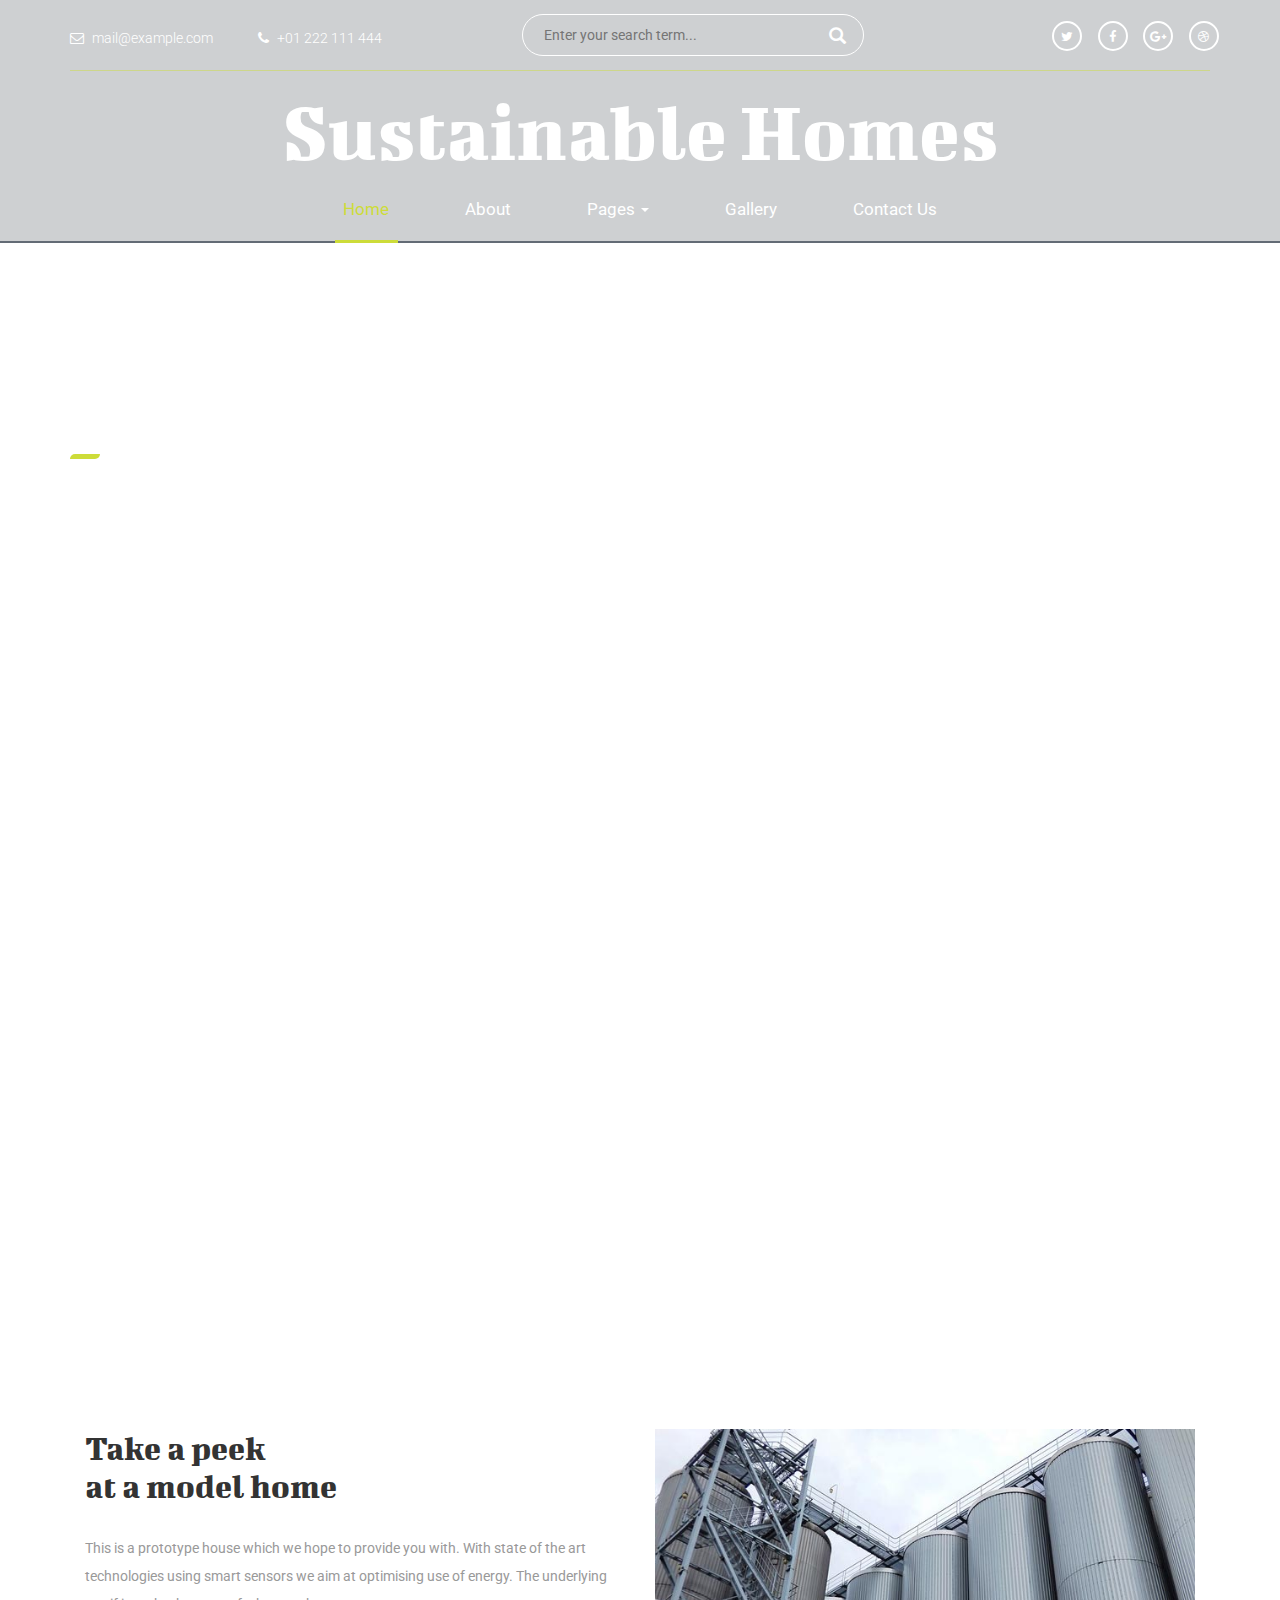
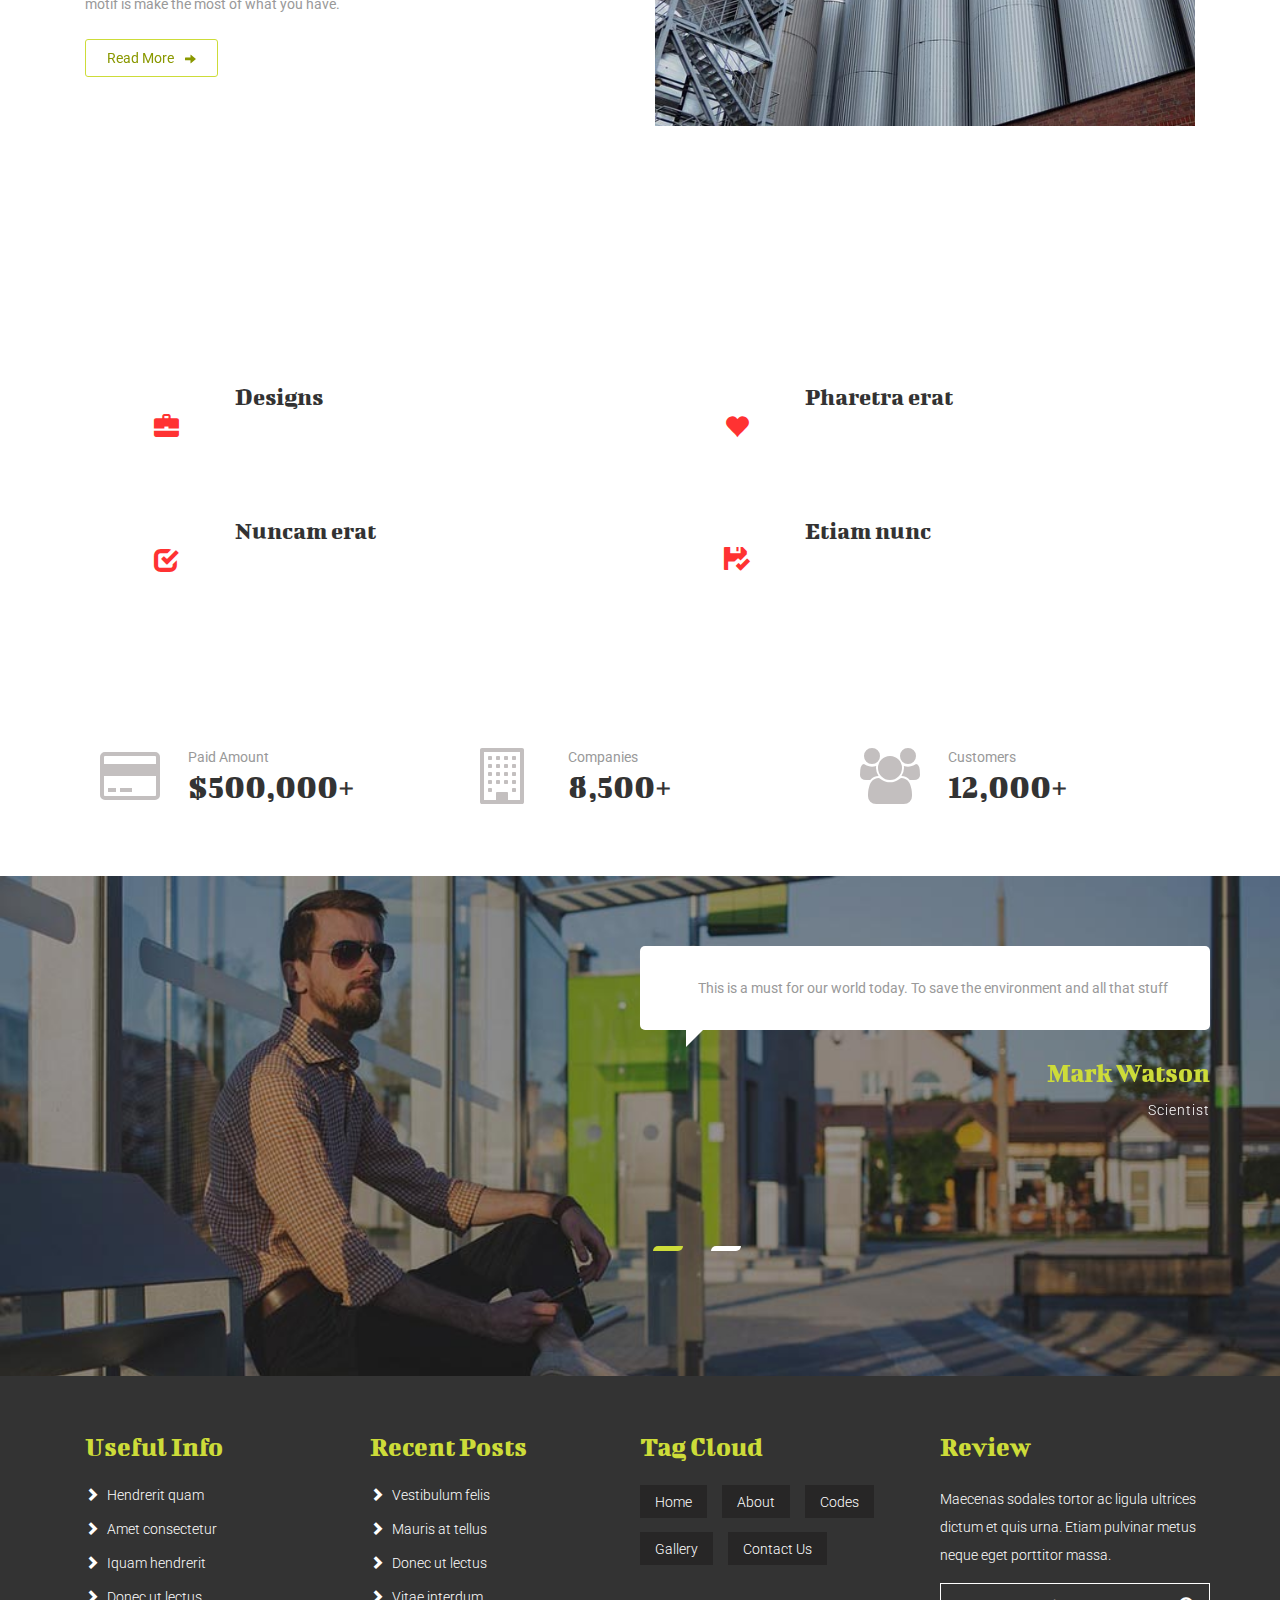
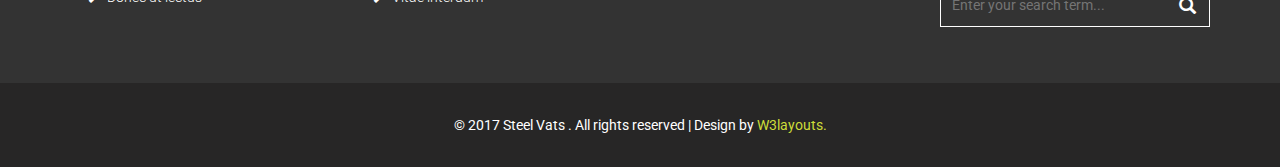
==== commit 919f8492: "website speech change" ====
--- a/web/index.html
+++ b/web/index.html
@@ -234,18 +234,18 @@
 				<li>
 					<div class="testi-img">
 						<div class="container">
-							<p class="w3ls-speech">Nam ultrices lacus vitae adipiscing aliquet, metus ipsum imperdiet libero, vitae dignissim sapientristique Donec libero dui, scelerisque ac augue id, ullamcorper elit,diam ac nibh convallis. </p>
-							<h4 class="agileits-rs">Ullam Firose sed</h4>
-							<h6>Donec libero duisint </h6>
+							<p class="w3ls-speech">This is a must for our world today. To save the environment and all that stuff </p>
+							<h4 class="agileits-rs">Mark Watson</h4>
+							<h6>Scientist </h6>
 						</div>
 					</div>
 				</li>
 				<li>
 					<div class="testi-img testi-img2">
 						<div class="container">
-							<p class="w3ls-speech">Vitae adipiscing aliquet namultrices lacus , metus ipsum imperdiet libero, vitae dignissim sapientristique Donec libero dui, scelerisque ac augue id, ullamcorper elit,diam ac nibh convallis. </p>
-							<h4 class="agileits-rs">Fugiat nulla sint </h4>
-							<h6>Donec libero duisint </h6>
+							<p class="w3ls-speech">It is the right and duty of the citizens of this earth to do all they can to improve the way
+							we treat this world </h4>
+							<h6>UN Delegate for Environment </h6>
 						</div>
 					</div>
 				</li>
